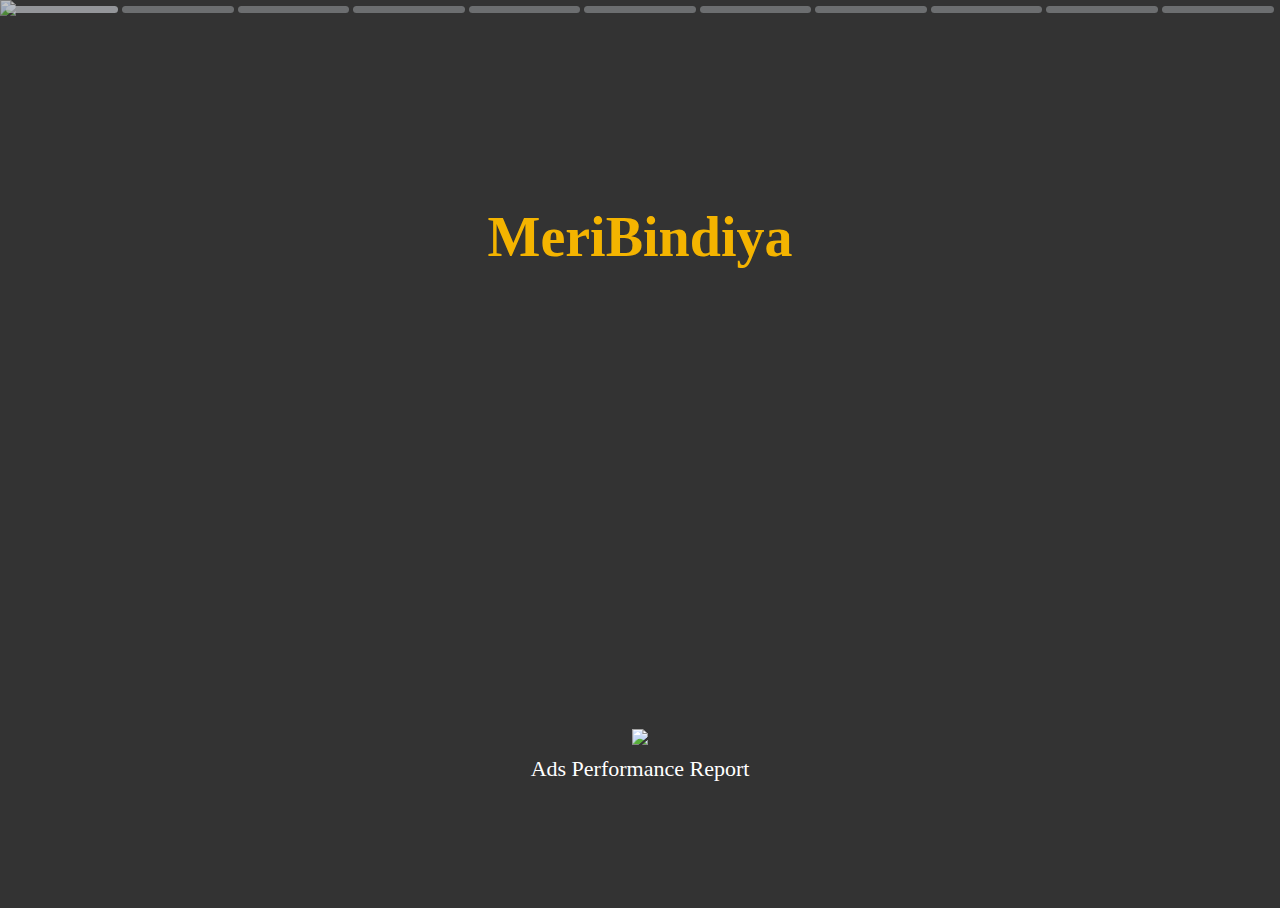
==== index.html @ 00dcaba5 "Fix review column positions" ====
<!DOCTYPE html>
<html lang="en">
<head>
    <meta charset="UTF-8">
    <meta http-equiv="X-UA-Compatible" content="IE=edge">
    <meta name="viewport" content="width=device-width, initial-scale=1.0">
    <title>SpotLight Report</title>
    <link rel="stylesheet" href="css/style.css">
    <script src="https://cdnjs.cloudflare.com/ajax/libs/animejs/2.0.2/anime.min.js"></script>
    <!-- TODO: Resolve CORS issue for html import  -->
    <!-- <script src="https://ajax.googleapis.com/ajax/libs/jquery/3.5.1/jquery.min.js"></script> -->
    <!-- <script type="text/javascript"> 
        $(function(){
          $("#review-slide").load("reviews.html"); 
        });
        </script>  -->
</head>
<body>
    <div class="slider-container">
        <!-- <div class="slide" id="review-slide"></div> -->
        <!-- #example1 {
  background: url(mountain.jpg);
  background-repeat: no-repeat;
  background-size: auto;
} -->
        <div class = "slide">
            <div class="status-bar">
                <div class="bar">
                  <div class="bar bar-filling yellow-background" style="--slide_time: 2s;" id="status-bar-0"></div>
                </div>
                <div class="bar unfilled-bar"></div>
                <div class="bar unfilled-bar"></div>
                <div class="bar unfilled-bar"></div>
                <div class="bar unfilled-bar"></div>
                <div class="bar unfilled-bar"></div>
                <div class="bar unfilled-bar"></div>
                <div class="bar unfilled-bar"></div>
                <div class="bar unfilled-bar"></div>
                <div class="bar unfilled-bar"></div>
                <div class="bar unfilled-bar"></div>
            </div>
            <img src="image/business_v1.jpg" style="position: absolute; width: 100%; max-height: 100%; top: 0px; left: 0 px; opacity: 70%;"></img>
            <h1 class="ml2 highlight" style="left:  0px; right: 0px; position: absolute;text-align:center;top:20%; color: #F4B400;">MeriBindiya</h1>
            <div style="position: absolute;text-align:center;bottom:10%">
                <img src = "https://fonts.gstatic.com/s/i/productlogos/ads/v5/192px.svg"></img>
                <h4 style="color: white; font: 500 22px/29.2px Google Sans"> Ads Performance Report </h4> <br>
            </div>
        </div>

        <div class="slide">
            <div class="status-bar">
                <div class="bar blue-background"></div>
                <div class="bar">
                  <div class="bar bar-filling blue-background" style="--slide_time: 4s;" id="status-bar-1"></div>
                </div>
                <div class="bar unfilled-bar"></div>
                <div class="bar unfilled-bar"></div>
                <div class="bar unfilled-bar"></div>
                <div class="bar unfilled-bar"></div>
                <div class="bar unfilled-bar"></div>
                <div class="bar unfilled-bar"></div>
                <div class="bar unfilled-bar"></div>
                <div class="bar unfilled-bar"></div>
                <div class="bar unfilled-bar"></div>
            </div>
            <img src="https://fonts.gstatic.com/s/i/productlogos/google_my_business/v6/192px.svg" class="logo">
            <span class="business-name">MeriBindiya</span>

            <video class="video" src="video/beautysalon.mp4" muted loop autoplay style="width: 100%; opacity: 30%;"></video>
            <div class="appear-animate-soon" style="text-align: center; padding-left: 10%; padding-right: 10%;" id="appear-animate-1">
                <h1 style="color: white; font: 500 30px/36.6px Google Sans"> Your Google Ads journey began on: </h1><br>
                <strong><h1 style="color: #4285F4; font: 900 40px/48.8px Google Sans"> July 19, 2021 </h1></strong>
            </div>
        </div>

        <!-- Impressions and calls -->
        <div class="slide" style="background-color: #f0e9e9;">
            <div class="status-bar">
                <div class="bar red-background"></div>
                <div class="bar red-background"></div>
                <div class="bar">
                  <div class="bar bar-filling red-background" style="--slide_time: 8s;" id="status-bar-2"></div>
                </div>
                <div class="bar unfilled-bar"></div>
                <div class="bar unfilled-bar"></div>
                <div class="bar unfilled-bar"></div>
                <div class="bar unfilled-bar"></div>
                <div class="bar unfilled-bar"></div>
                <div class="bar unfilled-bar"></div>
                <div class="bar unfilled-bar"></div>
                <div class="bar unfilled-bar"></div>
            </div>
            <div class="impressions">
                <div class="impressions-background"></div>
                <img src="https://fonts.gstatic.com/s/i/productlogos/google_my_business/v6/192px.svg" class="logo">
                <span class="business-name" style="color: #000000;">MeriBindiya</span>
                <div class="impressions-text">
                    <span style="font-size: 0.8em; color: #5f6368;">In last </span>
                    <span style="font-size: 1.6em; font-weight: bolder; color: #d93025;">30 days </span>
                    <span>your ads received </span>
                    <span style="font-size: 1.6em; font-weight: bolder; color: #d93025;">7000 users </span>
                    <span style="font-size: 0.8em; color: #5f6368;">on </span>
                    <span>Google Search, Maps & YouTube</span>
                </div>
                <div class="google-icons" style="background-image: url(image/googleg_24dp.svg); left: 70px;"></div>
                <div class="google-icons" style="background-image: url(image/maps_24dp.svg); left: 200px;"></div>
                <div class="google-icons" style="background-image: url(image/youtube_24dp.svg); left: 340px;"></div>
            </div>
        </div>

        <div class="slide">
            <div class="status-bar">
                <div class="bar yellow-background"></div>
                <div class="bar yellow-background"></div>
                <div class="bar yellow-background"></div>
                <div class="bar">
                  <div class="bar bar-filling yellow-background" style="--slide_time: 8s;" id="status-bar-3"></div>
                </div>
                <div class="bar unfilled-bar"></div>
                <div class="bar unfilled-bar"></div>
                <div class="bar unfilled-bar"></div>
                <div class="bar unfilled-bar"></div>
                <div class="bar unfilled-bar"></div>
                <div class="bar unfilled-bar"></div>
                <div class="bar unfilled-bar"></div>
            </div>

            <div class="impressions" style="background-color: #2a2242; position: relative; ">
                <img src="https://fonts.gstatic.com/s/i/productlogos/google_my_business/v6/192px.svg" class="logo">
                <span class="business-name">MeriBindiya</span>
                <h1 id="alpvisits" data-target="3000">0</h1>
                <p>
                    users visited your business profile
                </p>
                <div class="click-icon"></div>
            </div>
            <canvas id=confetti style=" position: fixed;"></canvas>
            <script src="js/alpvisits.js"></script>
            <script src="js/confetti.js"></script>
        </div>

        <div class="slide">
            <div class="status-bar">
                <div class="bar yellow-background"></div>
                <div class="bar yellow-background"></div>
                <div class="bar yellow-background"></div>
                <div class="bar yellow-background"></div>
                <div class="bar">
                  <div class="bar bar-filling yellow-background" style="--slide_time: 8s;" id="status-bar-4"></div>
                </div>
                <div class="bar unfilled-bar"></div>
                <div class="bar unfilled-bar"></div>
                <div class="bar unfilled-bar"></div>
                <div class="bar unfilled-bar"></div>
                <div class="bar unfilled-bar"></div>
                <div class="bar unfilled-bar"></div>
            </div>
            <div class="impressions" style="background-color: #05306b; position: relative; ">
                <img src="https://fonts.gstatic.com/s/i/productlogos/google_my_business/v6/192px.svg" class="logo">
                <span class="business-name">MeriBindiya</span>
                <div class="icons group1"><img src="image/call.png" style="max-height: 100%;"></div>
                <div class="icons group2"><img src="image/gmb.png" style="max-height: 100%;"></div>
                <div class="icons group3"><img src="image/list.png" style="max-height: 100%;"></div>
                <div class="content count call-count">200</div>
                <div class="content text call-text">calls</div>
                <div class="content count visit-count">150</div>
                <div class="content text visit-text">store visits</div>
                <div class="content count lead-count">100</div>
                <div class="content text lead-text">submitted leads</div>
            </div>
        </div>

        <!-- Demographics start -->

        <div class="slide" id="demographics-age">
            <div class="status-bar">
                <div class="bar demographics-age-background"></div>
                <div class="bar demographics-age-background"></div>
                <div class="bar demographics-age-background"></div>
                <div class="bar demographics-age-background"></div>
                <div class="bar demographics-age-background"></div>
                <div class="bar">
                  <div class="bar bar-filling demographics-age-background" style="--slide_time: 8s;" id="status-bar-5"></div>
                </div>
                <div class="bar unfilled-bar"></div>
                <div class="bar unfilled-bar"></div>
                <div class="bar unfilled-bar"></div>
                <div class="bar unfilled-bar"></div>
                <div class="bar unfilled-bar"></div>
            </div>
            <img src="https://fonts.gstatic.com/s/i/productlogos/google_my_business/v6/192px.svg" class="logo">
            <span class="business-name">MeriBindiya</span>

            <div class="demographics-text">
                <span>
                    <span class="demographics-title">
                        <span><b>Your audience is</b></span>
                        <span class="demographics-age-color">
                            <span><b>young.</b></span>
                        </span>
                    </span>
                </span>
                <span class="demographics-description">
                  Your ads mainly attracted young adults.
                </span>
            </div> 

            <div style="overflow: hidden; display: block; width: 346px; left: 14px; height: 456px; position: absolute; opacity: 1; top: 137px;">
                <div class="demographics-age-bar" style="--bar_appear_start_time:222ms; --bar_retract_start_time:6220ms; --final_top_position:278px; left:37px; height:179px; z-index:5" id="demographics-age-bar-1">
                  <span class="demographics-age-bar-text">
                    <div style="text-align: left;"><b>&nbsp; &nbsp;55 +</b></div>
                  </span>
                </div>
                <div class="demographics-age-bar" style="--bar_appear_start_time:444ms; --bar_retract_start_time:5998ms; --final_top_position:251px; left:208px; height:206px; z-index:7" id="demographics-age-bar-2">
                  <span class="demographics-age-bar-text">
                    <div style="text-align: left;"><b>45 - 50</b></div>
                  </span>
                </div>
                <div class="demographics-age-bar" style="--bar_appear_start_time:666ms; --bar_retract_start_time:5776ms; --final_top_position:226px; left:122px; height:231px; z-index:6" id="demographics-age-bar-3">
                  <span class="demographics-age-bar-text">
                    <div style="text-align: left;"><b>35 - 45</b></div>
                  </span>
                </div>
                <div class="demographics-age-bar" style="--bar_appear_start_time:888ms; --bar_retract_start_time:5554ms; --final_top_position:172px; left:85px; height:285px; z-index:3" id="demographics-age-bar-4">
                  <span class="demographics-age-bar-text">
                    <div style="text-align: left;"><b>25 - 35</b></div>
                  </span>
                </div>
                <div class="demographics-age-bar" style="--bar_appear_start_time:1110ms; --bar_retract_start_time:5332ms; --final_top_position:29px; left:173px; height:428px; z-index:4" id="demographics-age-bar-5">
                  <span class="demographics-age-bar-text">
                    <div style="text-align: left;"><b>18 - 25</b></div>
                  </span>
                </div>
            </div>
        </div>

        <div class="slide" id="demographics-gender">
            <div class="status-bar">
                <div class="bar demographics-gender-background"></div>
                <div class="bar demographics-gender-background"></div>
                <div class="bar demographics-gender-background"></div>
                <div class="bar demographics-gender-background"></div>
                <div class="bar demographics-gender-background"></div>
                <div class="bar demographics-gender-background"></div>
                <div class="bar">
                  <div class="bar bar-filling demographics-gender-background" style="--slide_time: 9s;" id= "status-bar-6"></div>
                </div>
                <div class="bar unfilled-bar"></div>
                <div class="bar unfilled-bar"></div>
                <div class="bar unfilled-bar"></div>
                <div class="bar unfilled-bar"></div>
            </div>
            <img src="https://fonts.gstatic.com/s/i/productlogos/google_my_business/v6/192px.svg" class="logo">
            <span class="business-name">MeriBindiya</span>

            <div class="demographics-text">
                <span>
                    <span class="demographics-title">
                        <span class="demographics-gender-color">
                            <span><b>Women</b></span>
                        </span>
                        <span><b>are more interested in your products.</b></span>
                    </span>
                </span>
                <span class="demographics-description" style="top:66px">
                      7 out of 10 of your ads were clicked by women.
                </span>
            </div>
            <div class="demographics-gender-population">
                <img class="demographics-gender-person" src="image/male.svg" style="left: 300px; --person_final_position:80px; --move_person_start_time: 222ms;" id = "demographics-gender-person-1"/>
                <img class="demographics-gender-person" src="image/male.svg" style="left: 230px; --person_final_position:80px; --move_person_start_time: 444ms;" id = "demographics-gender-person-2"/>
                <img class="demographics-gender-person" src="image/male.svg" style="left: 160px; --person_final_position:80px; --move_person_start_time: 666ms;" id = "demographics-gender-person-3"/>
                <img class="demographics-gender-person" src="image/female.svg" style="left: 90px; --person_final_position:80px;--move_person_start_time: 888ms;" id = "demographics-gender-person-4"/>
                <img class="demographics-gender-person" src="image/female.svg" style="left: 20px; --person_final_position:80px;--move_person_start_time: 1110ms;" id = "demographics-gender-person-5"/>
                <img class="demographics-gender-person" src="image/female.svg" style="left: 300px; --person_final_position:10px;--move_person_start_time: 1332ms;" id = "demographics-gender-person-6"/>
                <img class="demographics-gender-person" src="image/female.svg" style="left: 230px; --person_final_position:10px;--move_person_start_time: 1554ms;" id = "demographics-gender-person-7"/>
                <img class="demographics-gender-person" src="image/female.svg" style="left: 160px; --person_final_position:10px;--move_person_start_time: 1776ms;" id = "demographics-gender-person-8"/>
                <img class="demographics-gender-person" src="image/female.svg" style="left: 90px; --person_final_position:10px;--move_person_start_time: 1998ms;" id = "demographics-gender-person-9"/>
                <img class="demographics-gender-person" src="image/female.svg" style="left: 20px; --person_final_position:10px;--move_person_start_time: 2220ms;" id = "demographics-gender-person-10"/>                
            </div>
        </div>

        <div class="slide" id="demographics-location">
            <div class="status-bar">
                <div class="bar demographics-location-background"></div>
                <div class="bar demographics-location-background"></div>
                <div class="bar demographics-location-background"></div>
                <div class="bar demographics-location-background"></div>
                <div class="bar demographics-location-background"></div>
                <div class="bar demographics-location-background"></div>
                <div class="bar demographics-location-background"></div>
                <div class="bar">
                  <div class="bar bar-filling demographics-location-background" style="--slide_time: 7s;" id= "status-bar-7"></div>
                </div>
                <div class="bar unfilled-bar"></div>
                <div class="bar unfilled-bar"></div>
                <div class="bar unfilled-bar"></div>
            </div>
            <img src="https://fonts.gstatic.com/s/i/productlogos/google_my_business/v6/192px.svg" class="logo">
            <span class="business-name">MeriBindiya</span>

            <div class="demographics-text">
                <span>
                    <span class="demographics-title">
                        <span><b>Your customers live</b></span>
                        <span class="demographics-location-color">
                            <span><b>close</b></span>
                        </span>
                        <span><b>to you.</b></span>
                    </span>
                </span>
                <span class="demographics-description" style="top:66px">
                      75% of your customers live within 3 km of your store.
                </span>
            </div> 

            <img src="image/location.png" class="demographics-location-image" id="demographics-location-img">
                <div class="demographics-location-radius" style="--final_radius_opacity:0.38; --radius_appear_start_time:1222ms; width: 319px; height: 319px; top: 235px; z-index: 1; border-radius: 166px;" id="demographics-location-radius-1">
                    <span class="demographics-location-radius-text" style="left:91px; top:2px">Targeted region</span>
                </div>
                <div class="demographics-location-radius" style="--final_radius_opacity:0.52; --radius_appear_start_time:2222ms; width: 187px; height: 187px; top: 294px; z-index: 2; border-radius: 103px;" id="demographics-location-radius-2">
                    <span class="demographics-location-radius-text" style="left:27px; top:79px">Most active region</span>
                </div>
            </img>
        </div>

        <!-- Demographics end -->


        <div class=slide>
            <div class="status-bar">
                <div class="bar yellow-background"></div>
                <div class="bar yellow-background"></div>
                <div class="bar yellow-background"></div>
                <div class="bar yellow-background"></div>
                <div class="bar yellow-background"></div>
                <div class="bar yellow-background"></div>
                <div class="bar yellow-background"></div>
                <div class="bar yellow-background"></div>
                <div class="bar">
                  <div class="bar bar-filling yellow-background" style="--slide_time: 7s;" id="status-bar-8"></div>
                </div>
                <div class="bar unfilled-bar"></div>
                <div class="bar unfilled-bar"></div>
            </div>
            <div class="review">
                <div id="dissolve-reviews">
                    <div class="column column1">
                        <div class="card">
                            <span class="name">Shefali Singh</span>
                            <div class="star-group">
                                <img src="image/star.svg" class="star">
                                <img src="image/star.svg" class="star">
                                <img src="image/star.svg" class="star">
                                <img src="image/star.svg" class="star">
                            </div>
                            <span class="post-time">1 year ago</span>
                            <span class=review-text>Bridal makeup - The lady named Jayashree did an excellent job. I looked really great on my wedding day. She had also styled my hair wonderfully and did the draping of my lehnga. Excellent work.</span>
                        </div>
                    </div>
                    <div class="column column2">
                        <div class="card">
                            <span class="name">Shefali Singh</span>
                            <div class="star-group">
                                <img src="image/star.svg" class="star">
                                <img src="image/star.svg" class="star">
                                <img src="image/star.svg" class="star">
                                <img src="image/star.svg" class="star">
                            </div>
                            <span class="post-time">1 year ago</span>
                            <span class=review-text>Bridal makeup - The lady named Jayashree did an excellent job. I looked really great on my wedding day. She had also styled my hair wonderfully and did the draping of my lehnga. Excellent work.</span>
                        </div>
                    </div>
                    <div class="column column3">
                        <div class="card">
                            <span class="name">Shefali Singh</span>
                            <div class="star-group">
                                <img src="image/star.svg" class="star">
                                <img src="image/star.svg" class="star">
                                <img src="image/star.svg" class="star">
                                <img src="image/star.svg" class="star">
                            </div>
                            <span class="post-time">1 year ago</span>
                            <span class=review-text>Bridal makeup - The lady named Jayashree did an excellent job. I looked really great on my wedding day. She had also styled my hair wonderfully and did the draping of my lehnga. Excellent work.</span>
                        </div>
                    </div>
                </div>
                <!-- Logo & Business Name to be added to all slides -->
                <img src="https://fonts.gstatic.com/s/i/productlogos/google_my_business/v6/192px.svg" class="logo">
                <span class="business-name">MeriBindiya</span>
                
                <!-- Animated text appear -->
                <div class="appear-animate" align-items="left" id="appear-animate-8">
                    <span class="claim">Your customers have a lot to say</span>
                    <span class="highlight stat-highlight">45</span>
                    <span class="highlight text-highlight">Reviews</span>
                    <span class="highlight stat-highlight" style="left:59px;top:257px;"  >4</span>
                    <div class="big-star-group">
                        <img src="image/star.svg" class="star big-star">
                        <img src="image/star.svg" class="star big-star">
                        <img src="image/star.svg" class="star big-star">
                        <img src="image/star.svg" class="star big-star">
                    </div>
                    <span class="cta-text">Maybe let them know <br> you're grateful?</span>
                    <a href="#" class="cta-button">
                        <img padding-right="10px" width="18px" src="https://fonts.gstatic.com/s/i/googlematerialicons/thumb_up/v16/white-24dp/1x/gm_thumb_up_white_24dp.png"></img>
                        <span>Say Thanks</span>
                    </a>
                </div>
            </div>
        </div>

        <div class="slide">
            <div class="status-bar">
                <div class="bar green-background"></div>
                <div class="bar green-background"></div>
                <div class="bar green-background"></div>
                <div class="bar green-background"></div>
                <div class="bar green-background"></div>
                <div class="bar green-background"></div>
                <div class="bar green-background"></div>
                <div class="bar green-background"></div>
                <div class="bar green-background"></div>
                <div class="bar">
                  <div class="bar bar-filling green-background" style="--slide_time: 7s;" id="status-bar-9"></div>
                </div>
                <div class="bar unfilled-bar"></div>
            </div>
        <!-- Logo & Business Name to be added to all slides -->
                <img src="https://fonts.gstatic.com/s/i/productlogos/google_my_business/v6/192px.svg" class="logo">
                <span class="business-name">MeriBindiya</span>
                <video class="video" src="video/budget.mp4" muted loop autoplay fade style="autoplaySpeed: 1000; height: 100vh; opacity: 30%;"></video>
        <!-- Animated text appear -->
                <div class="appear-animate-soon" style="align-items: left; width: 100vw" id="appear-animate-9">
                    <span class="claim">Increase your budget by</span>
                    <span class="highlight stat-highlight-green">$15</span>
                    <span class="highlight text-highlight">more</span>
                    <span class="claim" style="left:-80px;top:275px;">and get</span>
                    <span class="highlight stat-highlight-green" style="left:40px;top:300px;">100</span>
                    <span class="highlight text-highlight" style="left:40px;top:350px;">additional clicks</span>          
                    <a href="#" class="cta-button-green">
                        <img padding-right="10px" width="18px" src="https://fonts.gstatic.com/s/i/googlematerialicons/attach_money/v15/white-24dp/1x/gm_attach_money_white_24dp.png">
                        <span>Top Up</span>
                    </a>
                </div>

        </div>

        <div class="slide">
            <div class="status-bar">
                <div class="bar blue-background"></div>
                <div class="bar blue-background"></div>
                <div class="bar blue-background"></div>
                <div class="bar blue-background"></div>
                <div class="bar blue-background"></div>
                <div class="bar blue-background"></div>
                <div class="bar blue-background"></div>
                <div class="bar blue-background"></div>
                <div class="bar blue-background"></div>
                <div class="bar">
                  <div class="bar bar-filling blue-background" style="--slide_time: 7s;" id="status-bar-10"></div>
                </div>
                <div class="bar unfilled-bar"></div>
            </div>
        <!-- Logo & Business Name to be added to all slides -->
                <video class="video" src="video/bakery.mp4" muted loop autoplay fade style="autoplaySpeed: 1000; height: 100vh; opacity: 30%;"></video>
                <img src="https://fonts.gstatic.com/s/i/productlogos/google_my_business/v6/192px.svg" class="logo">
                <span class="business-name">MeriBindiya</span>
        <!-- Animated text appear -->
                <div class="appear-animate-soon" style="align-items: left; width: 100vw" id="appear-animate-10">
                    <span class="claim">Change your category to</span>
                    <span class="highlight stat-highlight-blue">Indian Restaurant</span>
                    <span class="claim" style="left:-80px;top:310px;">and get</span>
                    <span class="highlight stat-highlight-blue" style="left:40px;top:320px;">20%</span>
                    <span class="highlight text-highlight" style="left:40px;top:365px;">cheaper calls</span>          
                    <a href="#" class="cta-button-blue">
                        <img padding-right="10px" width="18px" src="https://fonts.gstatic.com/s/i/googlematerialicons/restaurant/v14/white-24dp/1x/gm_restaurant_white_24dp.png">
                        <span>Change Category</span>
                    </a>
                </div>

        </div>
            <div class="slide" style="background-color:#fff;">
                <div class="status-bar">
                    <div class="bar red-background"></div>
                    <div class="bar red-background"></div>
                    <div class="bar red-background"></div>
                    <div class="bar red-background"></div>
                    <div class="bar red-background"></div>
                    <div class="bar red-background"></div>
                    <div class="bar red-background"></div>
                    <div class="bar red-background"></div>
                    <div class="bar red-background"></div>
                    <div class="bar red-background"></div>
                    <div class="bar">
                      <div class="bar bar-filling red-background" style="--slide_time: 7s;" id="status-bar-11"></div>
                    </div>
                </div>
                <video class="video" src="video/dashboard.mov" muted autoplay fade style="autoplaySpeed: 1000; z-index: 0; height: 98vh; opacity: 95%;" ></video>
            <!-- Logo & Business Name to be added to all slides -->
            <img src="https://fonts.gstatic.com/s/i/productlogos/google_my_business/v6/192px.svg" class="logo">
            <span class="business-name" style="color: #5F6368">MeriBindiya</span>
            <!-- Animated text appear -->
            <div class="appear-animate-soon" align-items="left" id="appear-animate-11">
                <span class="cta-text" style="z-index:1; color:#5F6368; top:490px">Want to know more?</span>
                <a href="#" class="cta-button-red" style="left:111px; top:530px;">
                <img padding-right="10px" width="18px" src="https://fonts.gstatic.com/s/i/googlematerialicons/description/v11/white-24dp/1x/gm_description_white_24dp.png">
                <span>View Full Report</span>
                </a>
            </div>
        </div>

      
    </div>  
    <!-- <audio src="audio/audio1.wav" loop autoplay></audio> -->
    <script src="js/script.js"></script>
</body>
</html>
---- css/style.css ----
@import url('https://fonts.googleapis.com/css?family=Google+Sans');

* {
  box-sizing: border-box;
  margin: 0;
  padding: 0;
}

html,
body {
  font-family: 'Open Sans', sans-serif;
  height: 100%;
  width: 100%;
  overflow: hidden;
  background-color: #333;
  color: #fff;
  line-height: 1.7;
  scrolling: "no";
}

.slider-container {
  height: 100vh;
  /* Appends slides in a row */
  display: inline-flex;
  overflow: hidden;
  transform: translateX(0);
  transition: transform 0.3s ease-out;
  cursor: grab;
}

.slide {
  position: relative;
  max-height: 100%;
  width: 100vw;
  display: flex;
  flex-direction: column;
  align-items: center;
  justify-content: center;
    /* padding: 0rem; */
  user-select: none;
  overflow: hidden
}

.slide img {
  max-width: 100%;
  max-height: 60%;
  transition: transform 0.3s ease-in-out;
}

.slide video {
  position: absolute;
  max-width: 100%;
  max-height: 100%;
  object-fit: cover;
  z-index: -1;
  overflow: hidden;
}

.slide h2 {
  font-size: 2.5rem;
  margin-bottom: 0.5rem;
}

.slide h4 {
  font-size: 1.3rem;
}

.logo {
  display:block;
  height:24px;
  width:24px;

  position:absolute;
  left:15px;
  top:20px;

  opacity:1;
  margin:auto;
  object-fit:cover;
}

.business-name {
  overflow:visible;
  display:inline-block;
  width:109px;
  height:33px;

  position:absolute;
  left:39px;
  top:16px;

  opacity:1;
  margin:auto;
  font:400 14px/18.8px Google Sans;
  vertical-align:top;
  padding:8px 8px 8px 8px;
  border-radius:0px 0px 0px 0px;
  color:#E0E0E0;
  letter-spacing:normal;
}

.appear-animate {
  width: 100vw;
  height: 100vh;
  opacity: 0;
  /*animation: appear 1s ease-in 4s forwards;*/
}

.appear-animate-soon {
  /* width: 100vw;
  height: 100vh; */
  opacity: 0;
  /*animation: appear 1s ease-in 2s forwards;*/
}

@keyframes appear {
  0% {opacity: 0}
  100% {opacity: 1}
}

.claim {
  overflow:visible;
  display:inline-block;
  width:376px;
  height:73px;
  position:absolute;
  margin:auto;
  font:400 22px/29.2px Google Sans;
  vertical-align:top;
  padding:8px 8px 8px 8px;
  top:180px;
  border-radius:0px 0px 0px 0px;
  color:var(--co-surface, #FFFFFF);
  letter-spacing:normal;
  text-align: center;
}
.highlight {
  overflow:visible;
  display:block;
  left:39px;
  position:absolute;
  margin:auto;
  font:400 40px/48.8px Google Sans;
  padding:29px 29px 29px 29px;
  border-radius:63px 63px 63px 63px;
  letter-spacing:normal;
}

.stat-highlight {
  top:196px;
  color:#F2A600;
}

.stat-highlight-green {
  top:196px;
  color:var(--co-7ggcp, #42AE66);
}

.stat-highlight-blue {
  top:196px;
  /* color:var(--co-primary, #1967D2); */
  color:  #8AB4F8;
}


.text-highlight {
  left:106px;
  /* align-self: center; */
  top:197px;
  color: #FFFFFF;
}






.cta-text {
  overflow:visible;
  display:inline-block;
  width:356px;
  top:426px;
  text-align: center;
  left:6px;
  align-self: center;
  position:absolute;
  margin:auto;
  font:700 22px/29.2px Google Sans;
  vertical-align:top;
  padding:8px 8px 8px 8px;
  border-radius:0px 0px 0px 0px;
  color:#FFFFFF;
  letter-spacing:normal;
}

.cta-button {
  position:absolute;
  top:511px;
  left:123px;
  /* align-self: center; */
  background-color: #F2A600;
  color: #fff;

  display:flex;

  overflow: hidden;

  border-width: 0;
  text-decoration: none;
  border-radius: 10px;
  box-shadow: 0 1px 4px rgba(0, 0, 0, .6);
  padding: 0.6rem;
  margin: 1% auto;
	text-align: center;
  font:100 14px/18.8px Google Sans;
  vertical-align: middle;
}

.cta-button-blue {
  position:absolute;
  top:511px;
  left:123px;
  /* align-self: center; */
  /* background-color:var(--co-primary, #1967D2); */
  background-color: #4285F4;
  color: #fff;

  display:flex;

  overflow: hidden;

  border-width: 0;
  text-decoration: none;
  border-radius: 10px;
  box-shadow: 0 1px 4px rgba(0, 0, 0, .6);
  padding: 0.6rem;
  margin: 1% auto;
	text-align: center;
  font:100 14px/18.8px Google Sans;
  vertical-align: middle;
}

.cta-button-green {
  position:absolute;
  top:511px;
  left:123px;
  /* align-self: center; */
  background-color:var(--co-7ggcp, #42AE66);
  color: #fff;

  display:flex;

  overflow: hidden;

  border-width: 0;
  text-decoration: none;
  border-radius: 10px;
  box-shadow: 0 1px 4px rgba(0, 0, 0, .6);
  padding: 0.6rem;
  margin: 1% auto;
	text-align: center;
  font:100 14px/18.8px Google Sans;
  vertical-align: middle;
}


.cta-button-red {
  position:absolute;
  top:511px;
  left:123px;
  /* align-self: center; */
  background-color:var(--co-2spts, #E94235);
  color: #fff;

  display:flex;

  overflow: hidden;

  border-width: 0;
  text-decoration: none;
  border-radius: 10px;
  box-shadow: 0 1px 4px rgba(0, 0, 0, .6);
  padding: 0.6rem;
  margin: 1% auto;
	text-align: center;
  font:100 14px/18.8px Google Sans;
  vertical-align: middle;
}


/* .dissolve  {
  animation: dissolve 2s ease-in 2s forwards;
} */

@keyframes dissolve {
  0% {opacity: 1;}
  100% {opacity: 0.25;}
}

.column {
  overflow:hidden hidden;
  display:grid;
  grid-row-gap:13px;
  width:383px;
  left:-284px;
  height:1095px;
  position:absolute;
  opacity:1;
  margin:auto;
  justify-items:center;
  padding:0px 0px 0px 0px;
  top:-31px;
  grid-template-rows:1fr 1fr 1fr 1fr 1fr 1fr;
  grid-column-gap:0px;
  align-items:center;
  grid-template-columns:1fr;
  border-radius:0px;
}

.column1 {
  left:-266px;
  top:-31px;
  animation: column1_move 10s linear alternate infinite;
}

@keyframes column1_move {
  100% {top: -229px}
}

.column2 {
  left:17px;
  top:-323px;
  animation: column2_move 10s linear alternate infinite;
}

@keyframes column2_move {
  100% {top: -183px}
}

.column3 {
  left:300px;
  top:-24px;
  animation: column3_move 10s linear alternate infinite;
}

@keyframes column3_move {
  100% {top: -317px}
}

.star-group {
  overflow:hidden;
  display:inline-block;
  height:22px;
  position:relative;
  opacity:1;
  vertical-align:top;
  padding:0px 10px 0px 0px;
  border-radius:0px
}

.star {
  display:inline-block;
  color:#F2A600;
  width:13px;
  height:13px;
  position:relative;
  box-sizing:content-box;
  opacity:1;
  vertical-align:top;
  font-size:13px;
}

.big-star-group {
  overflow:hidden;
  display:block;
  left:132px;
  position:absolute;
  opacity:1;
  margin:auto;
  top:294px;
  border-radius:0px
}

.big-star {
  width:33px;
  height:33px;
  font-size:33px;
}

.card {
  overflow:hidden;
  display:block;
  width:272px;
  height:168px;
  position:relative;
  opacity:1;
  box-shadow: 0px 0px 1px 1px rgba(0,0,0,0.2);
  background:var(--co-surface, #FFFFFF);
  padding:23px 23px 23px 23px;
  border-radius:5px 5px 5px 5px
}

.name {
  overflow:visible auto;
  display:block;
  position:relative;
  opacity:1;
  font:700 15px/21px Roboto;
  text-overflow:ellipsis;
  /* vertical-align:top; */
  padding:0px 0px 0px 0px;
  white-space:normal;
  color:var(--co-text, #202124);
  letter-spacing:normal
}

.post-time {
  display:inline-block;
  position:relative;
  opacity:1;
  font:400 11px/16.5px Roboto;
  vertical-align:top;
  padding:0px 0px 0px 0px;
  overflow:visible;
  color:rgba(0,0,0,0.54);
  letter-spacing:0.1px
}

.review-text {
  overflow:hidden;
  display:block;
  width:103%;
  height:66%;
  position:relative;
  opacity:1;
  font:400 13px/20px Roboto;
  text-overflow:ellipsis;
  /* vertical-align:top; */
  padding:0px 0px 0px 0px;
  align-self:start;
  word-break:normal;
  justify-self:center;
  white-space:normal;
  color:#202124;
  letter-spacing:normal
}

.btn {
  background-color: #444;
  color: #fff;
  text-decoration: none;
  padding: 1rem 1.5rem;
  margin-bottom: 0.5rem;
}

.ml2 {
  font-weight: 900;
  font-size: 3.5em;
}

.ml2 .letter {
  display: inline-block;
  line-height: 1em;
}

/* The outermost element*/
.header-wrapper {
  overflow: hidden;
  width:400px;
  height:200px;
  text-align:center;
}

.zoominheader {
  width:400px;
  height:200px;
  text-align:center;
  background: url("https://2.bp.blogspot.com/-jV7dJqJnzAQ/V1tLFVCPw_I/AAAAAAAAJhk/EH40vG3VTZ4t7gn38pHKA0nW9RyI84OZwCK4B/s400-p/sts-min.jpg");
  background-size: auto;
  background-attachment: fixed;
  background-repeat: repeat;
  position: relative;
  -webkit-user-select: none;
  -moz-user-select: none;
  -ms-user-select: none;
  -webkit-animation: zoomin 10s ease-in infinite;
  animation: zoomin 10s ease-in infinite;
  transition: all .5s ease-in-out;
  overflow: hidden;
}

/* The innermost element*/
.zoomoutheader {
  width:400px;
  height:200px;
  text-align:center;
  background: none;
  -webkit-animation: zoomout 10s ease-in infinite;
  animation: zoomout 10s ease-in infinite;
  transition: all .5s ease-in-out;
  overflow: hidden;
}



/* Zoom in Keyframes */
@-webkit-keyframes zoomin {
  0% {transform: scale(1);}
  50% {transform: scale(1.5);}
  100% {transform: scale(1);}
}
@keyframes zoomin {
  0% {transform: scale(1);}
  50% {transform: scale(1.5);}
  100% {transform: scale(1);}
} /*End of Zoom in Keyframes */

/* Zoom out Keyframes */
@-webkit-keyframes zoomout {
  0% {transform: scale(1);}
  50% {transform: scale(0.67);}
  100% {transform: scale(1);}
}
@keyframes zoomout {
    0% {transform: scale(1);}
  50% {transform: scale(0.67);}
  100% {transform: scale(1);}
}

/*status bar*/
.status-bar {
  overflow: visible; 
  display: inline-grid; 
  gap: 4px; 
  width: 99%; 
  left: 0.5%; 
  height: 10px; 
  position: absolute; 
  place-content: start; 
  opacity: 0.7; 
  background: rgba(240, 228, 105, 0); 
  margin: auto; 
  place-items: start; 
  top: 6px; 
  grid-template-rows: 1fr; 
  grid-template-columns: 1fr 1fr 1fr 1fr 1fr 1fr 1fr 1fr 1fr 1fr 1fr;
  z-index: 1000
}

.bar {
  overflow: hidden; 
  border-radius: 13px; 
  width: 100%;
  display: block; 
  height: 7px; 
  opacity: 1; 
  position: relative; 
  background: #BDC1C6; 
}

.unfilled-bar {
  opacity: 0.6; 
}

.bar-filling { 
  border-radius: 0px;
  left: -100%;
  position: relative;
  /*animation: bar_filling_move var(--slide_time) ease-in forwards;*/
}

@keyframes bar_filling_move {
  100% {left: 0px}
}
/*End of status bar*/

/*Demographics*/
.demographics-text {
  overflow: hidden; 
  display: block; 
  width: 320px; 
  left: 32px; 
  height: 150px; 
  position: absolute; 
  opacity: 1; 
  top: 60px;  
  margin: auto;
  border-radius: 0px;
  letter-spacing: 0.1px;
}

.demographics-title {
  left: 0px;
  position: absolute;
  font: 400 22px / 33px "Google Sans"; 
  padding: 8px; 
  top: -1px;
  color: #FFFFFF; 
}

.demographics-description {
  left: 1px; 
  position: absolute;
  font: 400 16px / 24px "Google Sans"; 
  vertical-align: top; 
  padding: 8px;
  top: 33px; 
  color: #FFFFFF;
}

/*Colours*/
.demographics-age-color {
  color: #FBBC04;
}

.demographics-age-background {
  background: #FBBC04;
}

.demographics-gender-color {
  color: #34A853;
}

.demographics-gender-background {
  background: #34A853;
}

.demographics-location-color {
  color: #4285F4;
}

.demographics-location-background {
  background: #4285F4;
}
/*End of colours*/
.demographics-age-bar { 
  overflow: visible; 
  display: inline-grid; 
  row-gap: 0px; 
  grid-auto-flow: row; 
  width: 72px;  
  position: absolute; 
  place-content: start; 
  place-items: center start;
  opacity: 1; 
  box-shadow: rgb(0, 0, 0) 32px 9px 0px -9px; 
  border: 3px solid rgb(0, 0, 0); 
  background: #FBBC04; 
  grid-auto-rows: min-content; 
  margin: auto; 
  top: 457px;
}

.demographics-age-bar-text {
  width: 69px; 
  height: 49px; 
  position: relative; 
  opacity: 1; 
  font: 400 16px / 24px Roboto; 
  vertical-align: top; 
  padding: 8px; 
  color: #202124; 
  letter-spacing: 0.1px; 
}

@keyframes age_bar_appears {
  100% {top: var(--final_top_position)}
}

@keyframes age_bar_retracts {
  100% {top: 457px}
}

.demographics-location-image { 
  display: block; 
  width: 100%; 
  left: 0px; 
  height: 334px; 
  position: absolute; 
  opacity: 0; 
  margin: auto; 
  object-fit: cover; 
  top: 233px; 
  z-index: 0;
}

@keyframes location_image_appears {
  100% {opacity: 1}
}

@keyframes location_image_blurs{
  100% {filter: blur(1px)}
}

.demographics-location-radius {
  position: absolute; 
  opacity: 0; 
  background: #4285F4;
}

.demographics-location-radius-text {
  overflow: visible; 
  display: block;
  position: absolute; 
  opacity: 1; 
  margin: auto; 
  font: 400 16px / 24px Roboto; 
  vertical-align: top; 
  padding: 8px;
  color: #202124; 
  letter-spacing: 0.1px;
}

@keyframes location_radius_appears{
  100% {opacity: var(--final_radius_opacity)}
}

.demographics-gender-population { 
  overflow: hidden; 
  display: grid; 
  gap: 0px; 
  width: 352px; 
  left: 12px; 
  height: 163px; 
  position: absolute; 
  opacity: 1;
  margin: auto; 
  place-items: start; 
  top: 224px; 
  grid-template-rows: 1fr 1fr; 
  grid-template-columns: 1fr 1fr 1fr 1fr 1fr; 
}


.demographics-gender-person {
  display: block; 
  width: 30px;
  height: 60px; 
  position: absolute; 
  opacity: 1; 
  margin: auto; 
  object-fit: cover; 
  top: -63px;
}

@keyframes move_person {
  100% {top: var(--person_final_position)}
}
/*End of demographics*/

.yellow-background {background: #FBBC04;}
.blue-background {background: #4285F4;}
.green-background {background: #34A853;}
.red-background {background: #EA4335;}
.white-background {background: #FFFFFF;}

/* impressions and calls */

.google-icons {
  position: absolute;
  width: 100px;
  height: 100px;
  top: 479px;
  background-repeat: no-repeat;
  transform: translate(-50%, 100%);
  background-size: 100%;
  opacity: 1;
}

.impressions-text {
  line-height: 1.2;
  text-align: center;
  font-size: 2em;
  font-weight: bold;
  color: #343536;
  position: absolute;
  top: 20%;
  padding: 10px;
  display: grid;
}

.impressions {
  width: 414px;
  height: 736px;
  position: relative;
}

.impressions-background {
  height: 100%;
  width: auto;
  background-image: url(../image/desktopcalendar.png);
  background-repeat: no-repeat;
  background-position: 50% 50%;
  background-size: auto;
  filter: blur(1px);
  filter: opacity(0.3);
}

.click-icon {
  width: 100px;
  height: 100px;
  position: relative;
  background-image: url(../image/click.png);
  background-repeat: no-repeat;
  background-size: 100%;
  transform: translate(50% 50%);
  top: 30px;
  left: 35%;
  background-position: center center;
  background-size: 100%;
}

h1 {
  font-weight: bolder;
  text-align: center;
  padding-top: 40%;
  font-size: 4em;
  color: #fbbc04;
}

p {
  font-weight: bold;
  text-align: center;
  font-size: 3em;
  line-height: 1;
  padding-bottom: 10%;
  padding-left: 10%;
  padding-right: 10%;
}

.icons {
  position: absolute;
  width: 111px;
  height: 111px;
  left: 34px;
  opacity: 1;
}

.group1 {
  top: 126px;
}

.group2 {
top: 305px;
}

.group3 {
top: 484px;
}

.content {
  position: absolute;
  left: 190px;
  display: flex;
  align-items: center;
  text-align: center;
  font-style: normal;
  font-family: 'Google Sans';
}

.count {
  width: 112px;
  height: 75px;
  font-weight: 900;
  font-size: 64px;
  line-height: 75px;
  color: #FCC934;
}

.text {
  font-weight: 500;
  font-size: 36px;
  line-height: 42px;
  color: #FFFFFF;
}

.call-count {
  top: 126px;
}

.call-text {
  width: 76px;
  height: 42px;
  top: 200px;
}

.visit-count {
  top: 305px;
}

.visit-text {
  width: 180px;
  height: 42px;
  top: 380px;
}

.lead-count {
  top: 477px;
}

.lead-text {
  width: 173px;
  height: 84px;
  top: 560px;
  text-align: left;
}

@-webkit-keyframes fadeInOut1 {
  0% { opacity: 0; }
  50%   { opacity: 0; }
  100% { opacity: 1; }
}
@keyframes fadeInOut1 {
  0% { opacity: 0; }
  50%   { opacity: 0; }
  100% { opacity: 1; }
}

@-webkit-keyframes fadeInOut2 {
  0% { opacity: 0; }
  50%   { opacity: 0; }
  100% { opacity: 1; }
}
@keyframes fadeInOut2 {
  0% { opacity: 0; }
  50%   { opacity: 0; }
  100% { opacity: 1; }
}

@-webkit-keyframes fadeInOut3 {
  0% { opacity: 0; }
  70%   { opacity: 0; }
  100% { opacity: 1; }
}
@keyframes fadeInOut3 {
  0% { opacity: 0; }
  70%   { opacity: 0; }
  100% { opacity: 1; }
}

@-webkit-keyframes moveIcon1 {
  0%     { top: 0px; }
  25%    { top: 0px; }
  30%    { top: 140px; }
  65%    { top: 90px; }
  100%   { top: 126px}
}
@keyframes moveIcon1 {
  0%     { top: 0px; }
  25%    { top: 0px; }
  30%    { top: 140px; }
  65%    { top: 90px; }
  100%   { top: 126px}
}

@-webkit-keyframes moveIcon2 {
  0%     { top: 0px; }
  50%    { top: 0px; }
  65%    { top: 320px; }
  85%    { top: 290px; }
  100%   { top: 305px}
}
@keyframes moveIcon2 {
  0%     { top: 0px; }
  50%    { top: 0px; }
  65%    { top: 320px; }
  85%    { top: 290px; }
  100%   { top: 305px}
}

@-webkit-keyframes moveIcon3 {
  0%     { top: 0px; }
  70%    { top: 0px; }
  80%    { top: 500px; }
  90%    { top: 470px; }
  100%   { top: 484px}
}
@keyframes moveIcon3 {
  0%     { top: 0px; }
  70%    { top: 0px; }
  80%    { top: 500px; }
  90%    { top: 470px; }
  100%   { top: 484px}
}
@keyframes translate1 {
  0% { left: 500px; }
  50% { left: 500px; }
  100% { left: 190px; }
}

@keyframes translate2 {
  0% { left: 500px; }
  80% { left: 500px; }
  100% { left: 190px; }
}

@keyframes translate3 {
  0% { left: 500px; }
  90% { left: 500px; }
  100% { left: 190px; }
}
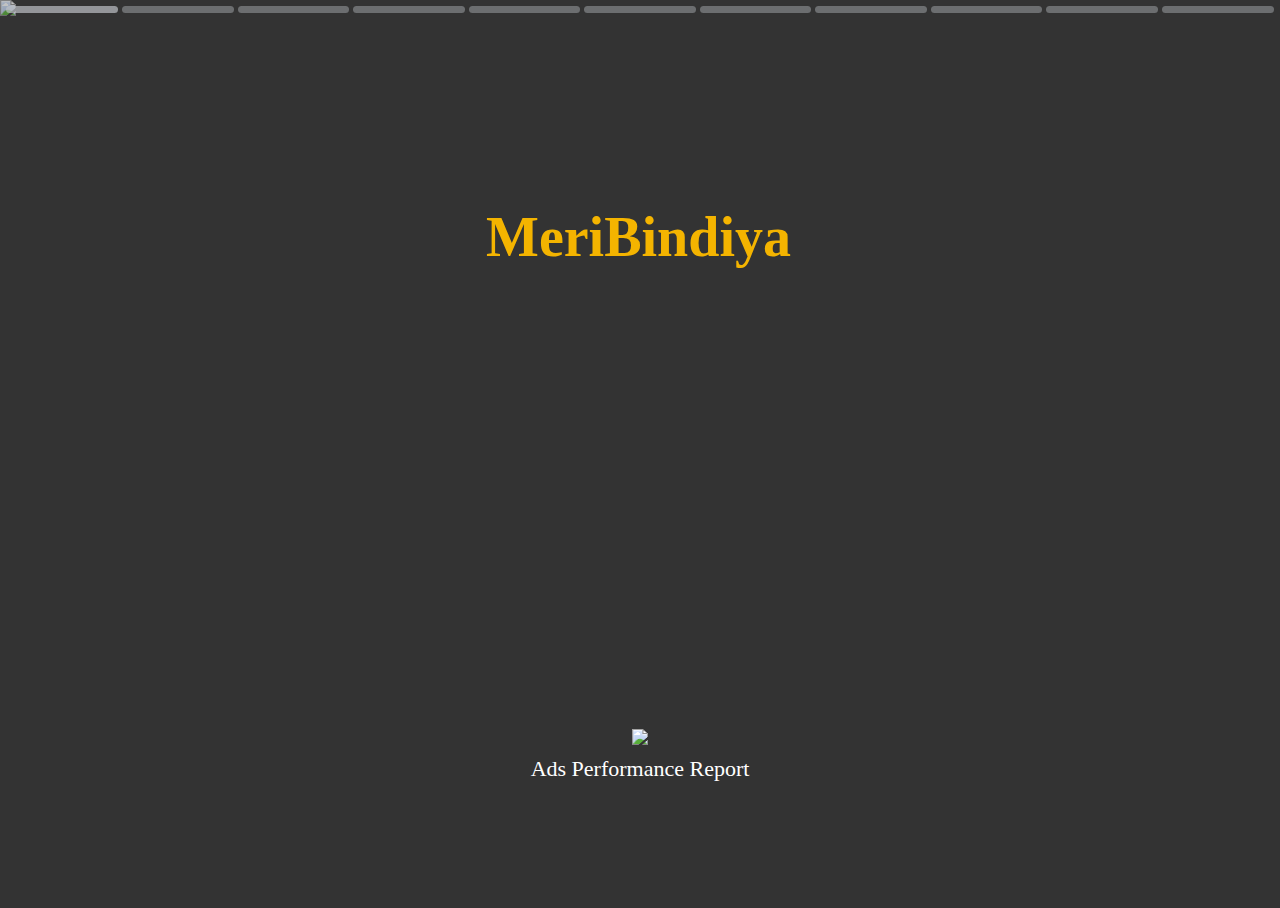
==== commit f2b5e455: "scaling tips slides for pixel2" ====
--- a/index.html
+++ b/index.html
@@ -344,7 +344,7 @@
                 <div class="bar unfilled-bar"></div>
             </div>
             <div class="review">
-                <div id="dissolve-reviews">
+                <div class="dissolve">
                     <div class="column column1">
                         <div class="card">
                             <span class="name">Shefali Singh</span>
@@ -391,9 +391,9 @@
                 
                 <!-- Animated text appear -->
                 <div class="appear-animate" align-items="left" id="appear-animate-8">
-                    <span class="claim">Your customers have a lot to say</span>
-                    <span class="highlight stat-highlight">45</span>
-                    <span class="highlight text-highlight">Reviews</span>
+                    <span class="claim" style="left: 24px; top: 150px;">Your customers have a lot to say</span>
+                    <span class="highlight stat-highlight" style="left: 50px;">45</span>
+                    <span class="highlight text-highlight" style="left:120px;">Reviews</span>
                     <span class="highlight stat-highlight" style="left:59px;top:257px;"  >4</span>
                     <div class="big-star-group">
                         <img src="image/star.svg" class="star big-star">
@@ -401,9 +401,9 @@
                         <img src="image/star.svg" class="star big-star">
                         <img src="image/star.svg" class="star big-star">
                     </div>
-                    <span class="cta-text">Maybe let them know <br> you're grateful?</span>
+                    <span class="cta-text" style="left:30px;">Maybe let them know <br> you're grateful?</span>
                     <a href="#" class="cta-button">
-                        <img padding-right="10px" width="18px" src="https://fonts.gstatic.com/s/i/googlematerialicons/thumb_up/v16/white-24dp/1x/gm_thumb_up_white_24dp.png"></img>
+                        <img padding-right="10px" width="24px" src="https://fonts.gstatic.com/s/i/googlematerialicons/thumb_up/v16/white-24dp/1x/gm_thumb_up_white_24dp.png"></img>
                         <span>Say Thanks</span>
                     </a>
                 </div>
@@ -432,14 +432,14 @@
                 <video class="video" src="video/budget.mp4" muted loop autoplay fade style="autoplaySpeed: 1000; height: 100vh; opacity: 30%;"></video>
         <!-- Animated text appear -->
                 <div class="appear-animate-soon" style="align-items: left; width: 100vw" id="appear-animate-9">
-                    <span class="claim">Increase your budget by</span>
-                    <span class="highlight stat-highlight-green">$15</span>
-                    <span class="highlight text-highlight">more</span>
-                    <span class="claim" style="left:-80px;top:275px;">and get</span>
-                    <span class="highlight stat-highlight-green" style="left:40px;top:300px;">100</span>
-                    <span class="highlight text-highlight" style="left:40px;top:350px;">additional clicks</span>          
+                    <span class="claim" style="left:25px;">Increase your budget by</span>
+                    <span class="highlight stat-highlight-green" style="left: 30px; top: 205px;">$15</span>
+                    <span class="highlight text-highlight" style="left:112px; top: 205px;">more</span>
+                    <span class="claim" style="left:-80px;top:285px;">and get</span>
+                    <span class="highlight stat-highlight-green" style="left:30px;top:308px;">100</span>
+                    <span class="highlight text-highlight" style="left:30px;top:360px;">additional clicks</span>          
                     <a href="#" class="cta-button-green">
-                        <img padding-right="10px" width="18px" src="https://fonts.gstatic.com/s/i/googlematerialicons/attach_money/v15/white-24dp/1x/gm_attach_money_white_24dp.png">
+                        <img padding-right="10px" width="24px" src="https://fonts.gstatic.com/s/i/googlematerialicons/attach_money/v15/white-24dp/1x/gm_attach_money_white_24dp.png">
                         <span>Top Up</span>
                     </a>
                 </div>
@@ -467,12 +467,12 @@
                 <img src="https://fonts.gstatic.com/s/i/productlogos/google_my_business/v6/192px.svg" class="logo">
                 <span class="business-name">MeriBindiya</span>
         <!-- Animated text appear -->
-                <div class="appear-animate-soon" style="align-items: left; width: 100vw" id="appear-animate-10">
-                    <span class="claim">Change your category to</span>
-                    <span class="highlight stat-highlight-blue">Indian Restaurant</span>
-                    <span class="claim" style="left:-80px;top:310px;">and get</span>
-                    <span class="highlight stat-highlight-blue" style="left:40px;top:320px;">20%</span>
-                    <span class="highlight text-highlight" style="left:40px;top:365px;">cheaper calls</span>          
+                <div class="appear-animate" align-items="left" id="appear-animate-10">
+                    <span class="claim" style="left:33px;">Change your category to</span>
+                    <span class="highlight stat-highlight-blue" style="line-height: 1.1;">Indian Restaurant</span>
+                    <span class="claim" style="left:-75px;top:325px;">and get</span>
+                    <span class="highlight stat-highlight-blue" style="left:40px;top:345px;">20%</span>
+                    <span class="highlight text-highlight" style="left:40px;top:395px;">cheaper calls</span>          
                     <a href="#" class="cta-button-blue">
                         <img padding-right="10px" width="18px" src="https://fonts.gstatic.com/s/i/googlematerialicons/restaurant/v14/white-24dp/1x/gm_restaurant_white_24dp.png">
                         <span>Change Category</span>
@@ -502,7 +502,7 @@
             <span class="business-name" style="color: #5F6368">MeriBindiya</span>
             <!-- Animated text appear -->
             <div class="appear-animate-soon" align-items="left" id="appear-animate-11">
-                <span class="cta-text" style="z-index:1; color:#5F6368; top:490px">Want to know more?</span>
+                <span class="cta-text" style="z-index:1; color:#5F6368; top:490px;">Want to know more?</span>
                 <a href="#" class="cta-button-red" style="left:111px; top:530px;">
                 <img padding-right="10px" width="18px" src="https://fonts.gstatic.com/s/i/googlematerialicons/description/v11/white-24dp/1x/gm_description_white_24dp.png">
                 <span>View Full Report</span>
@@ -512,7 +512,7 @@
 
       
     </div>  
-    <!-- <audio src="audio/audio1.wav" loop autoplay></audio> -->
+    <audio src="audio/audio1.wav" loop autoplay></audio>
     <script src="js/script.js"></script>
 </body>
 </html>--- a/css/style.css
+++ b/css/style.css
@@ -125,7 +125,7 @@
   height:73px;
   position:absolute;
   margin:auto;
-  font:400 22px/29.2px Google Sans;
+  font:400 28px/29.2px Google Sans;
   vertical-align:top;
   padding:8px 8px 8px 8px;
   top:180px;
@@ -140,8 +140,8 @@
   left:39px;
   position:absolute;
   margin:auto;
-  font:400 40px/48.8px Google Sans;
-  padding:29px 29px 29px 29px;
+  font:400 48px/48.8px Google Sans;
+  padding:29px 29px 29px 26px;
   border-radius:63px 63px 63px 63px;
   letter-spacing:normal;
 }
@@ -212,17 +212,65 @@
   padding: 0.6rem;
   margin: 1% auto;
 	text-align: center;
-  font:100 14px/18.8px Google Sans;
+  font:100 24px/18.8px Google Sans;
   vertical-align: middle;
 }
 
 .cta-button-blue {
+  position:absolute;
+  top:540px;
+  left:95px;
+  /* align-self: center; */
+  /* background-color:var(--co-primary, #1967D2); */
+  background-color: #4285F4;
+  color: #fff;
+
+  display:flex;
+
+  overflow: hidden;
+
+  border-width: 0;
+  text-decoration: none;
+  border-radius: 10px;
+  box-shadow: 0 1px 4px rgba(0, 0, 0, .6);
+  padding: 0.6rem;
+  margin: 1% auto;
+	text-align: center;
+  font:100 24px/18.8px Google Sans;
+  vertical-align: middle;
+}
+
+.cta-button-green {
+  position:absolute;
+  transform: translate(200%, 200%);
+  top:480px;
+  left:-100px;
+  /* align-self: center; */
+  background-color:var(--co-7ggcp, #42AE66);
+  color: #fff;
+
+  display:flex;
+
+  overflow: hidden;
+
+  border-width: 0;
+  text-decoration: none;
+  border-radius: 10px;
+  box-shadow: 0 1px 4px rgba(0, 0, 0, .6);
+  padding: 0.6rem;
+  margin: 1% auto;
+	text-align: center;
+  font:100 24px/20.8px Google Sans;
+  vertical-align: middle;
+}
+
+
+.cta-button-red {
   position:absolute;
   top:511px;
   left:123px;
   /* align-self: center; */
-  /* background-color:var(--co-primary, #1967D2); */
-  background-color: #4285F4;
+  background-color:var(--co-2spts, #E94235);
   color: #fff;
 
   display:flex;
@@ -240,61 +288,13 @@
   vertical-align: middle;
 }
 
-.cta-button-green {
-  position:absolute;
-  top:511px;
-  left:123px;
-  /* align-self: center; */
-  background-color:var(--co-7ggcp, #42AE66);
-  color: #fff;
-
-  display:flex;
-
-  overflow: hidden;
-
-  border-width: 0;
-  text-decoration: none;
-  border-radius: 10px;
-  box-shadow: 0 1px 4px rgba(0, 0, 0, .6);
-  padding: 0.6rem;
-  margin: 1% auto;
-	text-align: center;
-  font:100 14px/18.8px Google Sans;
-  vertical-align: middle;
-}
-
-
-.cta-button-red {
-  position:absolute;
-  top:511px;
-  left:123px;
-  /* align-self: center; */
-  background-color:var(--co-2spts, #E94235);
-  color: #fff;
-
-  display:flex;
-
-  overflow: hidden;
-
-  border-width: 0;
-  text-decoration: none;
-  border-radius: 10px;
-  box-shadow: 0 1px 4px rgba(0, 0, 0, .6);
-  padding: 0.6rem;
-  margin: 1% auto;
-	text-align: center;
-  font:100 14px/18.8px Google Sans;
-  vertical-align: middle;
-}
-
-
-/* .dissolve  {
-  animation: dissolve 2s ease-in 2s forwards;
-} */
+
+.dissolve {
+  animation: dissolve 2s ease-in 1s forwards;
+}
 
 @keyframes dissolve {
-  0% {opacity: 1;}
-  100% {opacity: 0.25;}
+  100% {opacity: 0.25}
 }
 
 .column {
@@ -318,7 +318,7 @@
 }
 
 .column1 {
-  left:-266px;
+  left:-284px;
   top:-31px;
   animation: column1_move 10s linear alternate infinite;
 }
@@ -328,8 +328,8 @@
 }
 
 .column2 {
-  left:17px;
-  top:-323px;
+  left:-1px;
+  top:-383px;
   animation: column2_move 10s linear alternate infinite;
 }
 
@@ -338,7 +338,7 @@
 }
 
 .column3 {
-  left:300px;
+  left:282px;
   top:-24px;
   animation: column3_move 10s linear alternate infinite;
 }
@@ -754,7 +754,7 @@
 .red-background {background: #EA4335;}
 .white-background {background: #FFFFFF;}
 
-/* impressions and calls */
+// impressions and calls
 
 .google-icons {
   position: absolute;
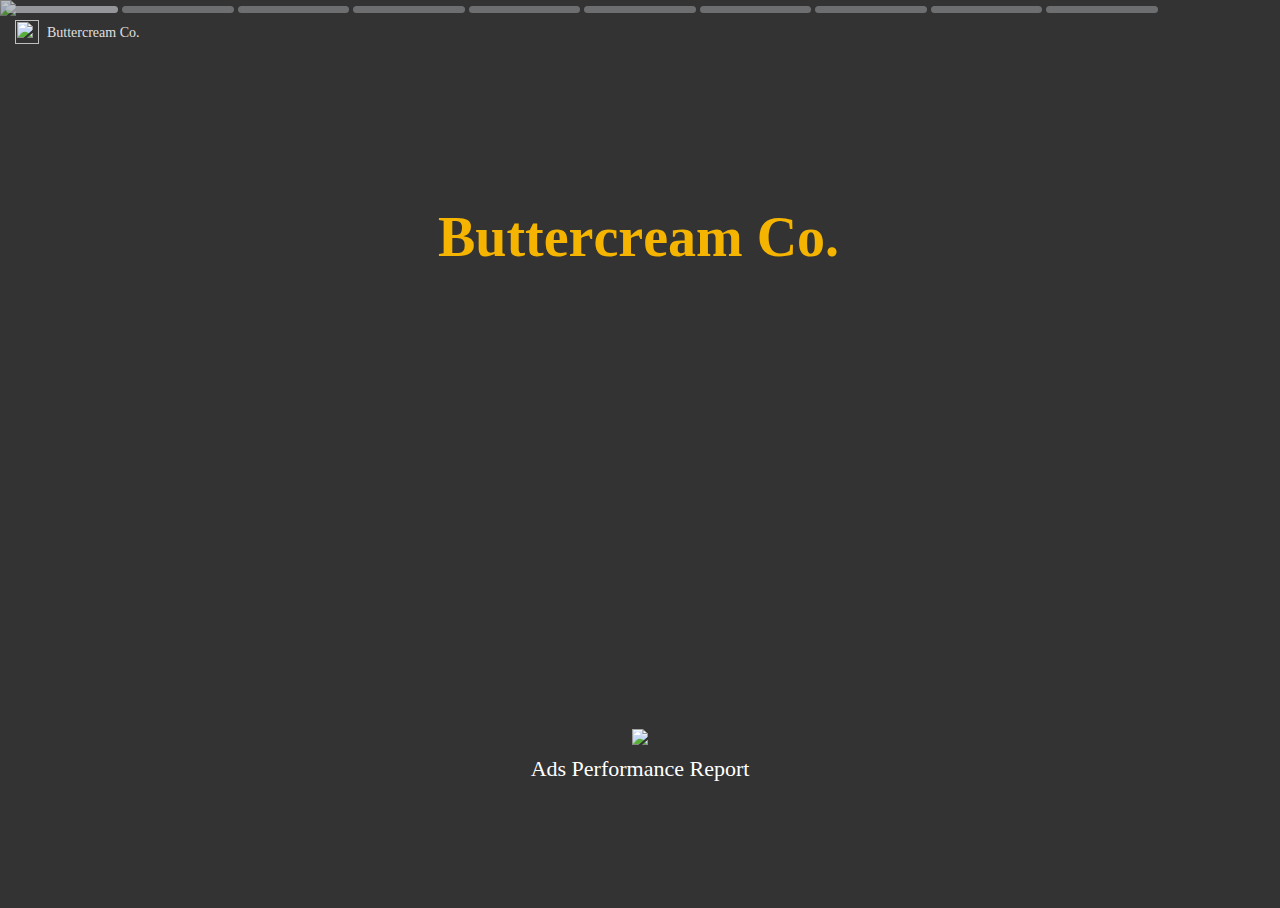
==== commit 01a79bba: "Added stats" ====
--- a/index.html
+++ b/index.html
@@ -37,10 +37,11 @@
                 <div class="bar unfilled-bar"></div>
                 <div class="bar unfilled-bar"></div>
                 <div class="bar unfilled-bar"></div>
-                <div class="bar unfilled-bar"></div>
-            </div>
+            </div>
+            <img src="https://fonts.gstatic.com/s/i/productlogos/google_my_business/v6/192px.svg" class="logo">
+            <span class="business-name">Buttercream Co.</span>
             <img src="image/business_v1.jpg" style="position: absolute; width: 100%; max-height: 100%; top: 0px; left: 0 px; opacity: 70%;"></img>
-            <h1 class="ml2 highlight" style="left:  0px; right: 0px; position: absolute;text-align:center;top:20%; color: #F4B400;">MeriBindiya</h1>
+            <h1 class="ml2 highlight" style="left:  0px; right: 0px; position: absolute;text-align:center;top:20%; color: #F4B400;">Buttercream Co.</h1>
             <div style="position: absolute;text-align:center;bottom:10%">
                 <img src = "https://fonts.gstatic.com/s/i/productlogos/ads/v5/192px.svg"></img>
                 <h4 style="color: white; font: 500 22px/29.2px Google Sans"> Ads Performance Report </h4> <br>
@@ -61,15 +62,14 @@
                 <div class="bar unfilled-bar"></div>
                 <div class="bar unfilled-bar"></div>
                 <div class="bar unfilled-bar"></div>
-                <div class="bar unfilled-bar"></div>
             </div>
             <img src="https://fonts.gstatic.com/s/i/productlogos/google_my_business/v6/192px.svg" class="logo">
-            <span class="business-name">MeriBindiya</span>
+            <span class="business-name">Buttercream Co.</span>
 
             <video class="video" src="video/beautysalon.mp4" muted loop autoplay style="width: 100%; opacity: 30%;"></video>
             <div class="appear-animate-soon" style="text-align: center; padding-left: 10%; padding-right: 10%;" id="appear-animate-1">
                 <h1 style="color: white; font: 500 30px/36.6px Google Sans"> Your Google Ads journey began on: </h1><br>
-                <strong><h1 style="color: #4285F4; font: 900 40px/48.8px Google Sans"> July 19, 2021 </h1></strong>
+                <strong><h1 style="color: #4285F4; font: 900 40px/48.8px Google Sans"> April 15, 2021 </h1></strong>
             </div>
         </div>
 
@@ -79,9 +79,8 @@
                 <div class="bar red-background"></div>
                 <div class="bar red-background"></div>
                 <div class="bar">
-                  <div class="bar bar-filling red-background" style="--slide_time: 8s;" id="status-bar-2"></div>
-                </div>
-                <div class="bar unfilled-bar"></div>
+                  <div class="bar bar-filling red-background" style="--slide_time: 3s;" id="status-bar-2"></div>
+                </div>
                 <div class="bar unfilled-bar"></div>
                 <div class="bar unfilled-bar"></div>
                 <div class="bar unfilled-bar"></div>
@@ -93,12 +92,12 @@
             <div class="impressions">
                 <div class="impressions-background"></div>
                 <img src="https://fonts.gstatic.com/s/i/productlogos/google_my_business/v6/192px.svg" class="logo">
-                <span class="business-name" style="color: #000000;">MeriBindiya</span>
+                <span class="business-name" style="color: #000000;">Buttercream Co.</span>
                 <div class="impressions-text">
                     <span style="font-size: 0.8em; color: #5f6368;">In last </span>
                     <span style="font-size: 1.6em; font-weight: bolder; color: #d93025;">30 days </span>
                     <span>your ads received </span>
-                    <span style="font-size: 1.6em; font-weight: bolder; color: #d93025;">7000 users </span>
+                    <span style="font-size: 1.6em; font-weight: bolder; color: #d93025;">4024 users </span>
                     <span style="font-size: 0.8em; color: #5f6368;">on </span>
                     <span>Google Search, Maps & YouTube</span>
                 </div>
@@ -114,9 +113,8 @@
                 <div class="bar yellow-background"></div>
                 <div class="bar yellow-background"></div>
                 <div class="bar">
-                  <div class="bar bar-filling yellow-background" style="--slide_time: 8s;" id="status-bar-3"></div>
-                </div>
-                <div class="bar unfilled-bar"></div>
+                  <div class="bar bar-filling yellow-background" style="--slide_time: 5s;" id="status-bar-3"></div>
+                </div>
                 <div class="bar unfilled-bar"></div>
                 <div class="bar unfilled-bar"></div>
                 <div class="bar unfilled-bar"></div>
@@ -127,8 +125,8 @@
 
             <div class="impressions" style="background-color: #2a2242; position: relative; ">
                 <img src="https://fonts.gstatic.com/s/i/productlogos/google_my_business/v6/192px.svg" class="logo">
-                <span class="business-name">MeriBindiya</span>
-                <h1 id="alpvisits" data-target="3000">0</h1>
+                <span class="business-name">Buttercream Co.</span>
+                <h1 id="alpvisits" data-target="318">0</h1>
                 <p>
                     users visited your business profile
                 </p>
@@ -146,9 +144,8 @@
                 <div class="bar yellow-background"></div>
                 <div class="bar yellow-background"></div>
                 <div class="bar">
-                  <div class="bar bar-filling yellow-background" style="--slide_time: 8s;" id="status-bar-4"></div>
-                </div>
-                <div class="bar unfilled-bar"></div>
+                  <div class="bar bar-filling yellow-background" style="--slide_time: 10s;" id="status-bar-4"></div>
+                </div>
                 <div class="bar unfilled-bar"></div>
                 <div class="bar unfilled-bar"></div>
                 <div class="bar unfilled-bar"></div>
@@ -157,16 +154,16 @@
             </div>
             <div class="impressions" style="background-color: #05306b; position: relative; ">
                 <img src="https://fonts.gstatic.com/s/i/productlogos/google_my_business/v6/192px.svg" class="logo">
-                <span class="business-name">MeriBindiya</span>
+                <span class="business-name">Buttercream Co.</span>
                 <div class="icons group1"><img src="image/call.png" style="max-height: 100%;"></div>
                 <div class="icons group2"><img src="image/gmb.png" style="max-height: 100%;"></div>
                 <div class="icons group3"><img src="image/list.png" style="max-height: 100%;"></div>
-                <div class="content count call-count">200</div>
-                <div class="content text call-text">calls</div>
-                <div class="content count visit-count">150</div>
-                <div class="content text visit-text">store visits</div>
-                <div class="content count lead-count">100</div>
-                <div class="content text lead-text">submitted leads</div>
+                <div class="content count call-count">44</div>
+                <div class="content text call-text">Calls</div>
+                <div class="content count visit-count">60</div>
+                <div class="content text visit-text">Directions</div>
+                <div class="content count lead-count">3</div>
+                <div class="content text lead-text">Submitted Leads</div>
             </div>
         </div>
 
@@ -186,32 +183,31 @@
                 <div class="bar unfilled-bar"></div>
                 <div class="bar unfilled-bar"></div>
                 <div class="bar unfilled-bar"></div>
-                <div class="bar unfilled-bar"></div>
             </div>
             <img src="https://fonts.gstatic.com/s/i/productlogos/google_my_business/v6/192px.svg" class="logo">
-            <span class="business-name">MeriBindiya</span>
+            <span class="business-name">Buttercream Co.</span>
 
             <div class="demographics-text">
                 <span>
                     <span class="demographics-title">
-                        <span><b>Your audience is</b></span>
                         <span class="demographics-age-color">
-                            <span><b>young.</b></span>
+                            <span><b>Millennials</b></span>
                         </span>
+                        <span><b>are noticing you.</b></span>
                     </span>
                 </span>
                 <span class="demographics-description">
-                  Your ads mainly attracted young adults.
+                  Your ads mainly attracted 25 - 35 year olds.
                 </span>
             </div> 
 
             <div style="overflow: hidden; display: block; width: 346px; left: 14px; height: 456px; position: absolute; opacity: 1; top: 137px;">
-                <div class="demographics-age-bar" style="--bar_appear_start_time:222ms; --bar_retract_start_time:6220ms; --final_top_position:278px; left:37px; height:179px; z-index:5" id="demographics-age-bar-1">
+                <div class="demographics-age-bar" style="--bar_appear_start_time:222ms; --bar_retract_start_time:6220ms; --final_top_position:377px; left:37px; height:80px; z-index:5" id="demographics-age-bar-1">
                   <span class="demographics-age-bar-text">
                     <div style="text-align: left;"><b>&nbsp; &nbsp;55 +</b></div>
                   </span>
                 </div>
-                <div class="demographics-age-bar" style="--bar_appear_start_time:444ms; --bar_retract_start_time:5998ms; --final_top_position:251px; left:208px; height:206px; z-index:7" id="demographics-age-bar-2">
+                <div class="demographics-age-bar" style="--bar_appear_start_time:444ms; --bar_retract_start_time:5998ms; --final_top_position:351px; left:208px; height:106px; z-index:7" id="demographics-age-bar-2">
                   <span class="demographics-age-bar-text">
                     <div style="text-align: left;"><b>45 - 50</b></div>
                   </span>
@@ -221,14 +217,14 @@
                     <div style="text-align: left;"><b>35 - 45</b></div>
                   </span>
                 </div>
-                <div class="demographics-age-bar" style="--bar_appear_start_time:888ms; --bar_retract_start_time:5554ms; --final_top_position:172px; left:85px; height:285px; z-index:3" id="demographics-age-bar-4">
+                <div class="demographics-age-bar" style="--bar_appear_start_time:888ms; --bar_retract_start_time:5554ms; --final_top_position:107px; left:85px; height:350px; z-index:3" id="demographics-age-bar-4">
+                  <span class="demographics-age-bar-text">
+                    <div style="text-align: left;"><b>18 - 25</b></div>
+                  </span>
+                </div>
+                <div class="demographics-age-bar" style="--bar_appear_start_time:1110ms; --bar_retract_start_time:5332ms; --final_top_position:29px; left:173px; height:428px; z-index:4" id="demographics-age-bar-5">
                   <span class="demographics-age-bar-text">
                     <div style="text-align: left;"><b>25 - 35</b></div>
-                  </span>
-                </div>
-                <div class="demographics-age-bar" style="--bar_appear_start_time:1110ms; --bar_retract_start_time:5332ms; --final_top_position:29px; left:173px; height:428px; z-index:4" id="demographics-age-bar-5">
-                  <span class="demographics-age-bar-text">
-                    <div style="text-align: left;"><b>18 - 25</b></div>
                   </span>
                 </div>
             </div>
@@ -248,10 +244,9 @@
                 <div class="bar unfilled-bar"></div>
                 <div class="bar unfilled-bar"></div>
                 <div class="bar unfilled-bar"></div>
-                <div class="bar unfilled-bar"></div>
             </div>
             <img src="https://fonts.gstatic.com/s/i/productlogos/google_my_business/v6/192px.svg" class="logo">
-            <span class="business-name">MeriBindiya</span>
+            <span class="business-name">Buttercream Co.</span>
 
             <div class="demographics-text">
                 <span>
@@ -259,18 +254,18 @@
                         <span class="demographics-gender-color">
                             <span><b>Women</b></span>
                         </span>
-                        <span><b>are more interested in your products.</b></span>
+                        <span><b>are slightly more interested in your products.</b></span>
                     </span>
                 </span>
                 <span class="demographics-description" style="top:66px">
-                      7 out of 10 of your ads were clicked by women.
+                      6 out of 10 of your ads were clicked by women.
                 </span>
             </div>
             <div class="demographics-gender-population">
                 <img class="demographics-gender-person" src="image/male.svg" style="left: 300px; --person_final_position:80px; --move_person_start_time: 222ms;" id = "demographics-gender-person-1"/>
                 <img class="demographics-gender-person" src="image/male.svg" style="left: 230px; --person_final_position:80px; --move_person_start_time: 444ms;" id = "demographics-gender-person-2"/>
                 <img class="demographics-gender-person" src="image/male.svg" style="left: 160px; --person_final_position:80px; --move_person_start_time: 666ms;" id = "demographics-gender-person-3"/>
-                <img class="demographics-gender-person" src="image/female.svg" style="left: 90px; --person_final_position:80px;--move_person_start_time: 888ms;" id = "demographics-gender-person-4"/>
+                <img class="demographics-gender-person" src="image/male.svg" style="left: 90px; --person_final_position:80px;--move_person_start_time: 888ms;" id = "demographics-gender-person-4"/>
                 <img class="demographics-gender-person" src="image/female.svg" style="left: 20px; --person_final_position:80px;--move_person_start_time: 1110ms;" id = "demographics-gender-person-5"/>
                 <img class="demographics-gender-person" src="image/female.svg" style="left: 300px; --person_final_position:10px;--move_person_start_time: 1332ms;" id = "demographics-gender-person-6"/>
                 <img class="demographics-gender-person" src="image/female.svg" style="left: 230px; --person_final_position:10px;--move_person_start_time: 1554ms;" id = "demographics-gender-person-7"/>
@@ -280,10 +275,8 @@
             </div>
         </div>
 
-        <div class="slide" id="demographics-location">
-            <div class="status-bar">
-                <div class="bar demographics-location-background"></div>
-                <div class="bar demographics-location-background"></div>
+        <!-- <div class="slide" id="demographics-location">
+            <div class="status-bar">
                 <div class="bar demographics-location-background"></div>
                 <div class="bar demographics-location-background"></div>
                 <div class="bar demographics-location-background"></div>
@@ -322,7 +315,7 @@
                     <span class="demographics-location-radius-text" style="left:27px; top:79px">Most active region</span>
                 </div>
             </img>
-        </div>
+        </div> -->
 
         <!-- Demographics end -->
 
@@ -336,15 +329,14 @@
                 <div class="bar yellow-background"></div>
                 <div class="bar yellow-background"></div>
                 <div class="bar yellow-background"></div>
-                <div class="bar yellow-background"></div>
-                <div class="bar">
-                  <div class="bar bar-filling yellow-background" style="--slide_time: 7s;" id="status-bar-8"></div>
+                <div class="bar">
+                  <div class="bar bar-filling yellow-background" style="--slide_time: 7s;" id="status-bar-7"></div>
                 </div>
                 <div class="bar unfilled-bar"></div>
                 <div class="bar unfilled-bar"></div>
             </div>
             <div class="review">
-                <div class="dissolve">
+                <div id="dissolve-reviews">
                     <div class="column column1">
                         <div class="card">
                             <span class="name">Shefali Singh</span>
@@ -387,10 +379,10 @@
                 </div>
                 <!-- Logo & Business Name to be added to all slides -->
                 <img src="https://fonts.gstatic.com/s/i/productlogos/google_my_business/v6/192px.svg" class="logo">
-                <span class="business-name">MeriBindiya</span>
+                <span class="business-name">Buttercream Co.</span>
                 
                 <!-- Animated text appear -->
-                <div class="appear-animate" align-items="left" id="appear-animate-8">
+                <div class="appear-animate" align-items="left" id="appear-animate-7">
                     <span class="claim" style="left: 24px; top: 150px;">Your customers have a lot to say</span>
                     <span class="highlight stat-highlight" style="left: 50px;">45</span>
                     <span class="highlight text-highlight" style="left:120px;">Reviews</span>
@@ -420,27 +412,26 @@
                 <div class="bar green-background"></div>
                 <div class="bar green-background"></div>
                 <div class="bar green-background"></div>
-                <div class="bar green-background"></div>
-                <div class="bar">
-                  <div class="bar bar-filling green-background" style="--slide_time: 7s;" id="status-bar-9"></div>
+                <div class="bar">
+                  <div class="bar bar-filling green-background" style="--slide_time: 7s;" id="status-bar-8"></div>
                 </div>
                 <div class="bar unfilled-bar"></div>
             </div>
         <!-- Logo & Business Name to be added to all slides -->
                 <img src="https://fonts.gstatic.com/s/i/productlogos/google_my_business/v6/192px.svg" class="logo">
-                <span class="business-name">MeriBindiya</span>
+                <span class="business-name">Buttercream Co.</span>
                 <video class="video" src="video/budget.mp4" muted loop autoplay fade style="autoplaySpeed: 1000; height: 100vh; opacity: 30%;"></video>
         <!-- Animated text appear -->
-                <div class="appear-animate-soon" style="align-items: left; width: 100vw" id="appear-animate-9">
+                <div class="appear-animate-soon" style="align-items: left; width: 100vw" id="appear-animate-8">
                     <span class="claim" style="left:25px;">Increase your budget by</span>
-                    <span class="highlight stat-highlight-green" style="left: 30px; top: 205px;">$15</span>
-                    <span class="highlight text-highlight" style="left:112px; top: 205px;">more</span>
+                    <span class="highlight stat-highlight-green" style="left: 30px; top: 205px;">₹1000</span>
+                    <span class="highlight text-highlight" style="left:178px; top: 205px;">more</span>
                     <span class="claim" style="left:-80px;top:285px;">and get</span>
-                    <span class="highlight stat-highlight-green" style="left:30px;top:308px;">100</span>
-                    <span class="highlight text-highlight" style="left:30px;top:360px;">additional clicks</span>          
+                    <span class="highlight stat-highlight-green" style="left:30px;top:308px;">25</span>
+                    <span class="highlight text-highlight" style="left:30px;top:360px;">additional calls</span>          
                     <a href="#" class="cta-button-green">
-                        <img padding-right="10px" width="24px" src="https://fonts.gstatic.com/s/i/googlematerialicons/attach_money/v15/white-24dp/1x/gm_attach_money_white_24dp.png">
-                        <span>Top Up</span>
+                        <img width="12px" height="20px" src="image/rupee.svg">
+                        <span style="padding-left: 8px;">Top Up</span>
                     </a>
                 </div>
 
@@ -456,18 +447,17 @@
                 <div class="bar blue-background"></div>
                 <div class="bar blue-background"></div>
                 <div class="bar blue-background"></div>
-                <div class="bar blue-background"></div>
-                <div class="bar">
-                  <div class="bar bar-filling blue-background" style="--slide_time: 7s;" id="status-bar-10"></div>
+                <div class="bar">
+                  <div class="bar bar-filling blue-background" style="--slide_time: 7s;" id="status-bar-9"></div>
                 </div>
                 <div class="bar unfilled-bar"></div>
             </div>
         <!-- Logo & Business Name to be added to all slides -->
                 <video class="video" src="video/bakery.mp4" muted loop autoplay fade style="autoplaySpeed: 1000; height: 100vh; opacity: 30%;"></video>
                 <img src="https://fonts.gstatic.com/s/i/productlogos/google_my_business/v6/192px.svg" class="logo">
-                <span class="business-name">MeriBindiya</span>
+                <span class="business-name">Buttercream Co.</span>
         <!-- Animated text appear -->
-                <div class="appear-animate" align-items="left" id="appear-animate-10">
+                <div class="appear-animate-soon" align-items="left" id="appear-animate-9">
                     <span class="claim" style="left:33px;">Change your category to</span>
                     <span class="highlight stat-highlight-blue" style="line-height: 1.1;">Indian Restaurant</span>
                     <span class="claim" style="left:-75px;top:325px;">and get</span>
@@ -480,6 +470,7 @@
                 </div>
 
         </div>
+
             <div class="slide" style="background-color:#fff;">
                 <div class="status-bar">
                     <div class="bar red-background"></div>
@@ -491,19 +482,18 @@
                     <div class="bar red-background"></div>
                     <div class="bar red-background"></div>
                     <div class="bar red-background"></div>
-                    <div class="bar red-background"></div>
                     <div class="bar">
-                      <div class="bar bar-filling red-background" style="--slide_time: 7s;" id="status-bar-11"></div>
+                      <div class="bar bar-filling red-background" style="--slide_time: 7s;" id="status-bar-10"></div>
                     </div>
                 </div>
-                <video class="video" src="video/dashboard.mov" muted autoplay fade style="autoplaySpeed: 1000; z-index: 0; height: 98vh; opacity: 95%;" ></video>
+                <video id="dashboard-video" class="video" src="video/dash.mov" muted  fade style="autoplaySpeed: 1000; z-index: 0; height: 98vh; opacity: 95%;" ></video>
             <!-- Logo & Business Name to be added to all slides -->
             <img src="https://fonts.gstatic.com/s/i/productlogos/google_my_business/v6/192px.svg" class="logo">
-            <span class="business-name" style="color: #5F6368">MeriBindiya</span>
+            <span class="business-name" style="color: #5F6368">Buttercream Co.</span>
             <!-- Animated text appear -->
-            <div class="appear-animate-soon" align-items="left" id="appear-animate-11">
-                <span class="cta-text" style="z-index:1; color:#5F6368; top:490px;">Want to know more?</span>
-                <a href="#" class="cta-button-red" style="left:111px; top:530px;">
+            <div class="appear-animate" align-items="left" id="appear-animate-10">
+                <span class="cta-text" style="z-index:1; color:#5F6368; left: 35px; top:565px;">Want to know more?</span>
+                <a href="#" class="cta-button-red" style="left:140px; top:610px;">
                 <img padding-right="10px" width="18px" src="https://fonts.gstatic.com/s/i/googlematerialicons/description/v11/white-24dp/1x/gm_description_white_24dp.png">
                 <span>View Full Report</span>
                 </a>
@@ -512,7 +502,7 @@
 
       
     </div>  
-    <audio src="audio/audio1.wav" loop autoplay></audio>
+    <!-- <audio src="audio/audio1.wav" loop autoplay></audio> -->
     <script src="js/script.js"></script>
 </body>
 </html>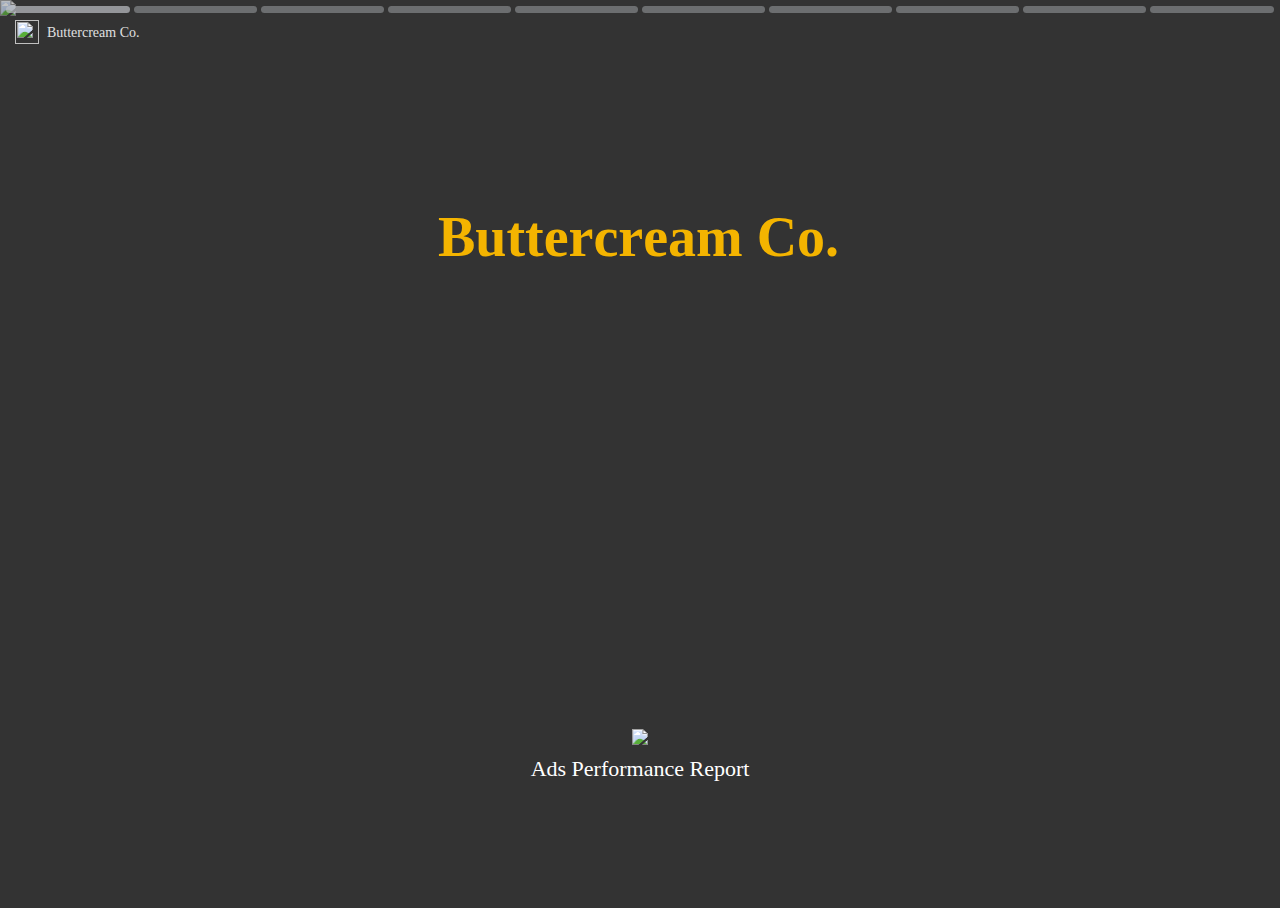
==== commit 3326171a: "recentered demographics slides acc to iphone 6-8 plus" ====
--- a/index.html
+++ b/index.html
@@ -202,27 +202,27 @@
             </div> 
 
             <div style="overflow: hidden; display: block; width: 346px; left: 14px; height: 456px; position: absolute; opacity: 1; top: 137px;">
-                <div class="demographics-age-bar" style="--bar_appear_start_time:222ms; --bar_retract_start_time:6220ms; --final_top_position:377px; left:37px; height:80px; z-index:5" id="demographics-age-bar-1">
+                <div class="demographics-age-bar" style="--bar_appear_start_time:222ms; --bar_retract_start_time:6220ms; --final_top_position:377px; left:71px; height:80px; z-index:5" id="demographics-age-bar-1">
                   <span class="demographics-age-bar-text">
                     <div style="text-align: left;"><b>&nbsp; &nbsp;55 +</b></div>
                   </span>
                 </div>
-                <div class="demographics-age-bar" style="--bar_appear_start_time:444ms; --bar_retract_start_time:5998ms; --final_top_position:351px; left:208px; height:106px; z-index:7" id="demographics-age-bar-2">
+                <div class="demographics-age-bar" style="--bar_appear_start_time:444ms; --bar_retract_start_time:5998ms; --final_top_position:351px; left:242px; height:106px; z-index:7" id="demographics-age-bar-2">
                   <span class="demographics-age-bar-text">
                     <div style="text-align: left;"><b>45 - 50</b></div>
                   </span>
                 </div>
-                <div class="demographics-age-bar" style="--bar_appear_start_time:666ms; --bar_retract_start_time:5776ms; --final_top_position:226px; left:122px; height:231px; z-index:6" id="demographics-age-bar-3">
+                <div class="demographics-age-bar" style="--bar_appear_start_time:666ms; --bar_retract_start_time:5776ms; --final_top_position:226px; left:156px; height:231px; z-index:6" id="demographics-age-bar-3">
                   <span class="demographics-age-bar-text">
                     <div style="text-align: left;"><b>35 - 45</b></div>
                   </span>
                 </div>
-                <div class="demographics-age-bar" style="--bar_appear_start_time:888ms; --bar_retract_start_time:5554ms; --final_top_position:107px; left:85px; height:350px; z-index:3" id="demographics-age-bar-4">
+                <div class="demographics-age-bar" style="--bar_appear_start_time:888ms; --bar_retract_start_time:5554ms; --final_top_position:107px; left:119px; height:350px; z-index:3" id="demographics-age-bar-4">
                   <span class="demographics-age-bar-text">
                     <div style="text-align: left;"><b>18 - 25</b></div>
                   </span>
                 </div>
-                <div class="demographics-age-bar" style="--bar_appear_start_time:1110ms; --bar_retract_start_time:5332ms; --final_top_position:29px; left:173px; height:428px; z-index:4" id="demographics-age-bar-5">
+                <div class="demographics-age-bar" style="--bar_appear_start_time:1110ms; --bar_retract_start_time:5332ms; --final_top_position:29px; left:207px; height:428px; z-index:4" id="demographics-age-bar-5">
                   <span class="demographics-age-bar-text">
                     <div style="text-align: left;"><b>25 - 35</b></div>
                   </span>
@@ -262,16 +262,16 @@
                 </span>
             </div>
             <div class="demographics-gender-population">
-                <img class="demographics-gender-person" src="image/male.svg" style="left: 300px; --person_final_position:80px; --move_person_start_time: 222ms;" id = "demographics-gender-person-1"/>
-                <img class="demographics-gender-person" src="image/male.svg" style="left: 230px; --person_final_position:80px; --move_person_start_time: 444ms;" id = "demographics-gender-person-2"/>
-                <img class="demographics-gender-person" src="image/male.svg" style="left: 160px; --person_final_position:80px; --move_person_start_time: 666ms;" id = "demographics-gender-person-3"/>
-                <img class="demographics-gender-person" src="image/male.svg" style="left: 90px; --person_final_position:80px;--move_person_start_time: 888ms;" id = "demographics-gender-person-4"/>
-                <img class="demographics-gender-person" src="image/female.svg" style="left: 20px; --person_final_position:80px;--move_person_start_time: 1110ms;" id = "demographics-gender-person-5"/>
-                <img class="demographics-gender-person" src="image/female.svg" style="left: 300px; --person_final_position:10px;--move_person_start_time: 1332ms;" id = "demographics-gender-person-6"/>
-                <img class="demographics-gender-person" src="image/female.svg" style="left: 230px; --person_final_position:10px;--move_person_start_time: 1554ms;" id = "demographics-gender-person-7"/>
-                <img class="demographics-gender-person" src="image/female.svg" style="left: 160px; --person_final_position:10px;--move_person_start_time: 1776ms;" id = "demographics-gender-person-8"/>
-                <img class="demographics-gender-person" src="image/female.svg" style="left: 90px; --person_final_position:10px;--move_person_start_time: 1998ms;" id = "demographics-gender-person-9"/>
-                <img class="demographics-gender-person" src="image/female.svg" style="left: 20px; --person_final_position:10px;--move_person_start_time: 2220ms;" id = "demographics-gender-person-10"/>                
+                <img class="demographics-gender-person" src="image/male.svg" style="left: 320px; --person_final_position:80px; --move_person_start_time: 222ms;" id = "demographics-gender-person-1"/>
+                <img class="demographics-gender-person" src="image/male.svg" style="left: 250px; --person_final_position:80px; --move_person_start_time: 444ms;" id = "demographics-gender-person-2"/>
+                <img class="demographics-gender-person" src="image/male.svg" style="left: 180px; --person_final_position:80px; --move_person_start_time: 666ms;" id = "demographics-gender-person-3"/>
+                <img class="demographics-gender-person" src="image/male.svg" style="left: 110px; --person_final_position:80px;--move_person_start_time: 888ms;" id = "demographics-gender-person-4"/>
+                <img class="demographics-gender-person" src="image/female.svg" style="left: 40px; --person_final_position:80px;--move_person_start_time: 1110ms;" id = "demographics-gender-person-5"/>
+                <img class="demographics-gender-person" src="image/female.svg" style="left: 320px; --person_final_position:10px;--move_person_start_time: 1332ms;" id = "demographics-gender-person-6"/>
+                <img class="demographics-gender-person" src="image/female.svg" style="left: 250px; --person_final_position:10px;--move_person_start_time: 1554ms;" id = "demographics-gender-person-7"/>
+                <img class="demographics-gender-person" src="image/female.svg" style="left: 180px; --person_final_position:10px;--move_person_start_time: 1776ms;" id = "demographics-gender-person-8"/>
+                <img class="demographics-gender-person" src="image/female.svg" style="left: 110px; --person_final_position:10px;--move_person_start_time: 1998ms;" id = "demographics-gender-person-9"/>
+                <img class="demographics-gender-person" src="image/female.svg" style="left: 40px; --person_final_position:10px;--move_person_start_time: 2220ms;" id = "demographics-gender-person-10"/>                
             </div>
         </div>
 
@@ -437,7 +437,7 @@
 
         </div>
 
-        <div class="slide">
+        <!-- <div class="slide">
             <div class="status-bar">
                 <div class="bar blue-background"></div>
                 <div class="bar blue-background"></div>
@@ -452,11 +452,11 @@
                 </div>
                 <div class="bar unfilled-bar"></div>
             </div>
-        <!-- Logo & Business Name to be added to all slides -->
+         Logo & Business Name to be added to all slides
                 <video class="video" src="video/bakery.mp4" muted loop autoplay fade style="autoplaySpeed: 1000; height: 100vh; opacity: 30%;"></video>
                 <img src="https://fonts.gstatic.com/s/i/productlogos/google_my_business/v6/192px.svg" class="logo">
                 <span class="business-name">Buttercream Co.</span>
-        <!-- Animated text appear -->
+         Animated text appear
                 <div class="appear-animate-soon" align-items="left" id="appear-animate-9">
                     <span class="claim" style="left:33px;">Change your category to</span>
                     <span class="highlight stat-highlight-blue" style="line-height: 1.1;">Indian Restaurant</span>
@@ -469,7 +469,7 @@
                     </a>
                 </div>
 
-        </div>
+        </div> -->
 
             <div class="slide" style="background-color:#fff;">
                 <div class="status-bar">
@@ -483,7 +483,7 @@
                     <div class="bar red-background"></div>
                     <div class="bar red-background"></div>
                     <div class="bar">
-                      <div class="bar bar-filling red-background" style="--slide_time: 7s;" id="status-bar-10"></div>
+                      <div class="bar bar-filling red-background" style="--slide_time: 7s;" id="status-bar-9"></div>
                     </div>
                 </div>
                 <video id="dashboard-video" class="video" src="video/dash.mov" muted  fade style="autoplaySpeed: 1000; z-index: 0; height: 98vh; opacity: 95%;" ></video>
@@ -491,7 +491,7 @@
             <img src="https://fonts.gstatic.com/s/i/productlogos/google_my_business/v6/192px.svg" class="logo">
             <span class="business-name" style="color: #5F6368">Buttercream Co.</span>
             <!-- Animated text appear -->
-            <div class="appear-animate" align-items="left" id="appear-animate-10">
+            <div class="appear-animate" align-items="left" id="appear-animate-9">
                 <span class="cta-text" style="z-index:1; color:#5F6368; left: 35px; top:565px;">Want to know more?</span>
                 <a href="#" class="cta-button-red" style="left:140px; top:610px;">
                 <img padding-right="10px" width="18px" src="https://fonts.gstatic.com/s/i/googlematerialicons/description/v11/white-24dp/1x/gm_description_white_24dp.png">
--- a/css/style.css
+++ b/css/style.css
@@ -77,12 +77,13 @@
   opacity:1;
   margin:auto;
   object-fit:cover;
+  z-index: 5000;
 }
 
 .business-name {
   overflow:visible;
   display:inline-block;
-  width:109px;
+  width:130px;
   height:33px;
 
   position:absolute;
@@ -97,6 +98,7 @@
   border-radius:0px 0px 0px 0px;
   color:#E0E0E0;
   letter-spacing:normal;
+  z-index: 5000;
 }
 
 .appear-animate {
@@ -289,12 +291,13 @@
 }
 
 
-.dissolve {
-  animation: dissolve 2s ease-in 1s forwards;
-}
+/* .dissolve  {
+  animation: dissolve 2s ease-in 2s forwards;
+} */
 
 @keyframes dissolve {
-  100% {opacity: 0.25}
+  0% {opacity: 1;}
+  100% {opacity: 0.25;}
 }
 
 .column {
@@ -318,7 +321,7 @@
 }
 
 .column1 {
-  left:-284px;
+  left:-266px;
   top:-31px;
   animation: column1_move 10s linear alternate infinite;
 }
@@ -328,8 +331,8 @@
 }
 
 .column2 {
-  left:-1px;
-  top:-383px;
+  left:17px;
+  top:-323px;
   animation: column2_move 10s linear alternate infinite;
 }
 
@@ -338,7 +341,7 @@
 }
 
 .column3 {
-  left:282px;
+  left:300px;
   top:-24px;
   animation: column3_move 10s linear alternate infinite;
 }
@@ -543,7 +546,7 @@
   place-items: start; 
   top: 6px; 
   grid-template-rows: 1fr; 
-  grid-template-columns: 1fr 1fr 1fr 1fr 1fr 1fr 1fr 1fr 1fr 1fr 1fr;
+  grid-template-columns: 1fr 1fr 1fr 1fr 1fr 1fr 1fr 1fr 1fr 1fr;
   z-index: 1000
 }
 
@@ -566,7 +569,6 @@
   border-radius: 0px;
   left: -100%;
   position: relative;
-  /*animation: bar_filling_move var(--slide_time) ease-in forwards;*/
 }
 
 @keyframes bar_filling_move {
@@ -578,7 +580,7 @@
 .demographics-text {
   overflow: hidden; 
   display: block; 
-  width: 320px; 
+  width: 340px; 
   left: 32px; 
   height: 150px; 
   position: absolute; 
@@ -754,7 +756,7 @@
 .red-background {background: #EA4335;}
 .white-background {background: #FFFFFF;}
 
-// impressions and calls
+/* impressions and calls */
 
 .google-icons {
   position: absolute;
@@ -764,7 +766,7 @@
   background-repeat: no-repeat;
   transform: translate(-50%, 100%);
   background-size: 100%;
-  opacity: 1;
+  opacity: 0;
 }
 
 .impressions-text {
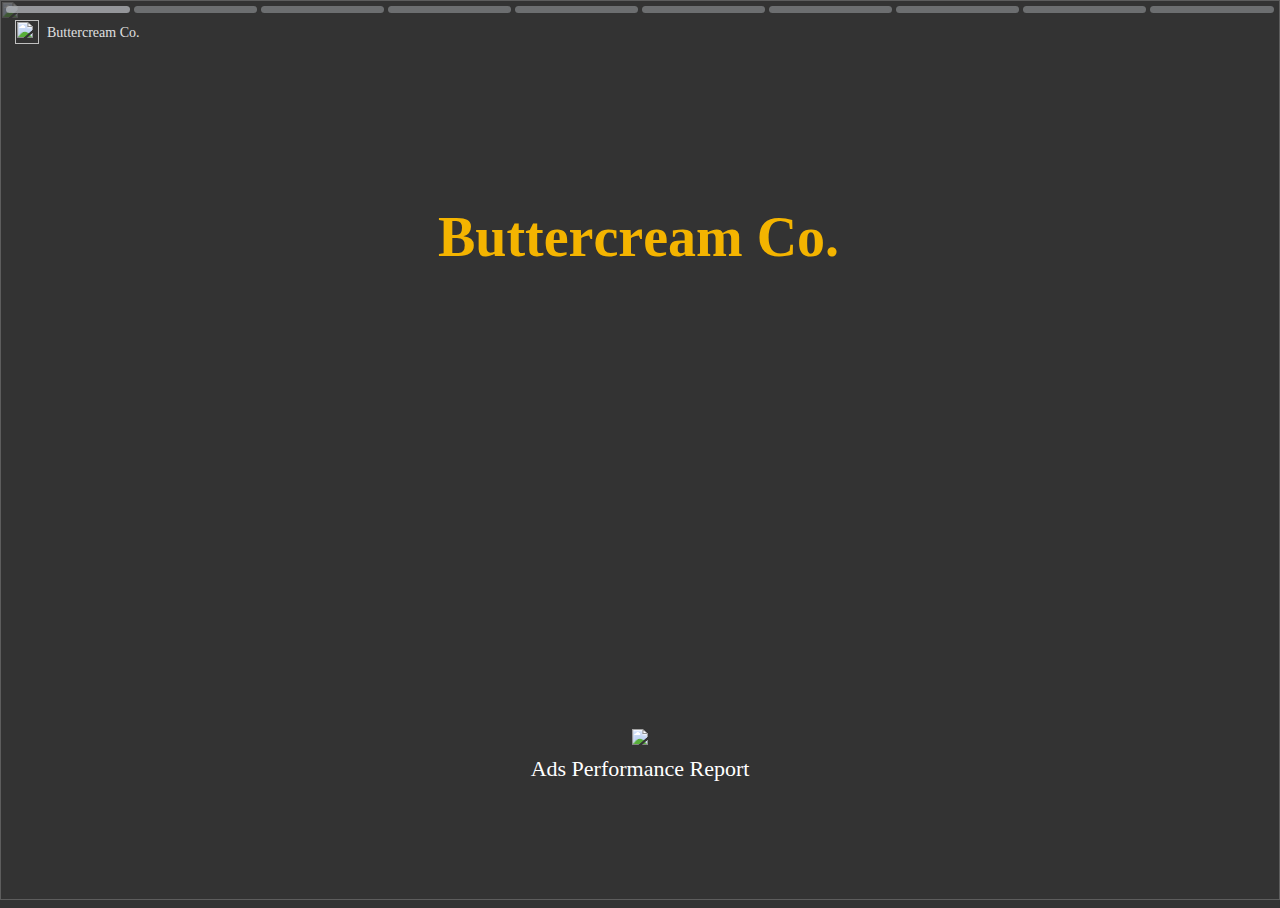
==== commit 55676c73: "updated reviews slide -stats" ====
--- a/index.html
+++ b/index.html
@@ -40,7 +40,7 @@
             </div>
             <img src="https://fonts.gstatic.com/s/i/productlogos/google_my_business/v6/192px.svg" class="logo">
             <span class="business-name">Buttercream Co.</span>
-            <img src="image/business_v1.jpg" style="position: absolute; width: 100%; max-height: 100%; top: 0px; left: 0 px; opacity: 70%;"></img>
+            <img src="image/buttercream.webp" style="position: absolute; width: 100%; max-height: 100%; height:  100%; top: 0px; left: 0 px; opacity: 30%; object-fit: cover; z-index: -1; overflow: hidden;"></img>
             <h1 class="ml2 highlight" style="left:  0px; right: 0px; position: absolute;text-align:center;top:20%; color: #F4B400;">Buttercream Co.</h1>
             <div style="position: absolute;text-align:center;bottom:10%">
                 <img src = "https://fonts.gstatic.com/s/i/productlogos/ads/v5/192px.svg"></img>
@@ -66,7 +66,7 @@
             <img src="https://fonts.gstatic.com/s/i/productlogos/google_my_business/v6/192px.svg" class="logo">
             <span class="business-name">Buttercream Co.</span>
 
-            <video class="video" src="video/beautysalon.mp4" muted loop autoplay style="width: 100%; opacity: 30%;"></video>
+            <video class="video" src="video/bakery.mp4" muted loop autoplay style="width: 100%; height:  100%; opacity: 30%;"></video>
             <div class="appear-animate-soon" style="text-align: center; padding-left: 10%; padding-right: 10%;" id="appear-animate-1">
                 <h1 style="color: white; font: 500 30px/36.6px Google Sans"> Your Google Ads journey began on: </h1><br>
                 <strong><h1 style="color: #4285F4; font: 900 40px/48.8px Google Sans"> April 15, 2021 </h1></strong>
@@ -74,7 +74,7 @@
         </div>
 
         <!-- Impressions and calls -->
-        <div class="slide" style="background-color: #f0e9e9;">
+        <div class="slide" style="background-color: #2e2e2e;">
             <div class="status-bar">
                 <div class="bar red-background"></div>
                 <div class="bar red-background"></div>
@@ -90,15 +90,15 @@
                 <div class="bar unfilled-bar"></div>
             </div>
             <div class="impressions">
-                <div class="impressions-background"></div>
+                <div class="impressions-background" style="color: #241e0c"></div>
                 <img src="https://fonts.gstatic.com/s/i/productlogos/google_my_business/v6/192px.svg" class="logo">
-                <span class="business-name" style="color: #000000;">Buttercream Co.</span>
+                <span class="business-name" style="color: #ffffff;">Buttercream Co.</span>
                 <div class="impressions-text">
-                    <span style="font-size: 0.8em; color: #5f6368;">In last </span>
-                    <span style="font-size: 1.6em; font-weight: bolder; color: #d93025;">30 days </span>
+                    <span style="font-size: 0.8em; color: #f5f2f2;">In last </span>
+                    <span style="font-size: 1.6em; font-weight: bolder; color: #ea4335;">30 days </span>
                     <span>your ads received </span>
-                    <span style="font-size: 1.6em; font-weight: bolder; color: #d93025;">4024 users </span>
-                    <span style="font-size: 0.8em; color: #5f6368;">on </span>
+                    <span style="font-size: 1.6em; font-weight: bolder; color: #ea4335;">4024 users </span>
+                    <span style="font-size: 0.8em; color: #f5f2f2;">on </span>
                     <span>Google Search, Maps & YouTube</span>
                 </div>
                 <div class="google-icons" style="background-image: url(image/googleg_24dp.svg); left: 70px;"></div>
@@ -113,7 +113,7 @@
                 <div class="bar yellow-background"></div>
                 <div class="bar yellow-background"></div>
                 <div class="bar">
-                  <div class="bar bar-filling yellow-background" style="--slide_time: 5s;" id="status-bar-3"></div>
+                  <div class="bar bar-filling yellow-background" style="--slide_time: 3s;" id="status-bar-3"></div>
                 </div>
                 <div class="bar unfilled-bar"></div>
                 <div class="bar unfilled-bar"></div>
@@ -144,7 +144,7 @@
                 <div class="bar yellow-background"></div>
                 <div class="bar yellow-background"></div>
                 <div class="bar">
-                  <div class="bar bar-filling yellow-background" style="--slide_time: 10s;" id="status-bar-4"></div>
+                  <div class="bar bar-filling yellow-background" style="--slide_time: 5s;" id="status-bar-4"></div>
                 </div>
                 <div class="bar unfilled-bar"></div>
                 <div class="bar unfilled-bar"></div>
@@ -339,41 +339,226 @@
                 <div id="dissolve-reviews">
                     <div class="column column1">
                         <div class="card">
-                            <span class="name">Shefali Singh</span>
-                            <div class="star-group">
-                                <img src="image/star.svg" class="star">
-                                <img src="image/star.svg" class="star">
-                                <img src="image/star.svg" class="star">
-                                <img src="image/star.svg" class="star">
-                            </div>
-                            <span class="post-time">1 year ago</span>
-                            <span class=review-text>Bridal makeup - The lady named Jayashree did an excellent job. I looked really great on my wedding day. She had also styled my hair wonderfully and did the draping of my lehnga. Excellent work.</span>
+                            <span class="name">Amar Mallya</span>
+                            <div class="star-group">
+                                <img src="image/star.svg" class="star">
+                                <img src="image/star.svg" class="star">
+                                <img src="image/star.svg" class="star">
+                                <img src="image/star.svg" class="star">
+                                <img src="image/star.svg" class="star">
+                            </div>
+                            <span class="post-time">a month ago</span>
+                            <span class=review-text>Ordered some amazing baguette and freshly baked pav today, quality of both was very good...the cakes however are priced at the top end...</span>
+                        </div>
+                        <div class="card">
+                            <span class="name">Rakshitha Kamath</span>
+                            <div class="star-group">
+                                <img src="image/star.svg" class="star">
+                                <img src="image/star.svg" class="star">
+                                <img src="image/star.svg" class="star">
+                                <img src="image/star.svg" class="star">
+                                <img src="image/star.svg" class="star">
+                            </div>
+                            <span class="post-time">a month ago</span>
+                            <span class=review-text>If you are on the lookout for the best breads in town, Buco is the place for you!</span>
+                        </div>
+                        <div class="card">
+                            <span class="name">Chaitan Jaunky</span>
+                            <div class="star-group">
+                                <img src="image/star.svg" class="star">
+                                <img src="image/star.svg" class="star">
+                                <img src="image/star.svg" class="star">
+                                <img src="image/star.svg" class="star">
+                                <img src="image/star.svg" class="star">
+                            </div>
+                            <span class="post-time">a month ago</span>
+                            <span class=review-text>Yummiest Croissant in town. Will highly recommend this place for the amazing croissant and french baguette. It will not disappoint your taste bud</span>
+                        </div>
+                        <div class="card">
+                            <span class="name">Soujanya Nayak</span>
+                            <div class="star-group">
+                                <img src="image/star.svg" class="star">
+                                <img src="image/star.svg" class="star">
+                                <img src="image/star.svg" class="star">
+                                <img src="image/star.svg" class="star">
+                                <img src="image/star.svg" class="star">
+                            </div>
+                            <span class="post-time">a month ago</span>
+                            <span class=review-text>I wish there is beyond 5 stars here... Chef Shriya and entire team deserves much more than 5 star rating to be honest! I have tried their Multigrain Bread and Double Chocolate Crossaints!</span>
+                        </div>
+                        <div class="card">
+                            <span class="name">Varsha Shetty</span>
+                            <div class="star-group">
+                                <img src="image/star.svg" class="star">
+                                <img src="image/star.svg" class="star">
+                                <img src="image/star.svg" class="star">
+                                <img src="image/star.svg" class="star">
+                                <img src="image/star.svg" class="star">
+                            </div>
+                            <span class="post-time">a month ago</span>
+                            <span class=review-text>Lovee it!
+Had their chocolate croissants , brownie and pizookie -loved all of them.</span>
+                        </div>
+                        <div class="card">
+                            <span class="name">Divya kamath</span>
+                            <div class="star-group">
+                                <img src="image/star.svg" class="star">
+                                <img src="image/star.svg" class="star">
+                                <img src="image/star.svg" class="star">
+                                <img src="image/star.svg" class="star">
+                                <img src="image/star.svg" class="star">
+                            </div>
+                            <span class="post-time">a month ago</span>
+                            <span class=review-text>Amazing variety of stuffed croissants, sandwiches, cupcakes, cheesecakes.. and many more! Their brownies and red velvet cupcakes are a must try and not to forget the garlic bread, one will be left craving for more if you just have one bite.. :) </span>
                         </div>
                     </div>
                     <div class="column column2">
                         <div class="card">
-                            <span class="name">Shefali Singh</span>
-                            <div class="star-group">
-                                <img src="image/star.svg" class="star">
-                                <img src="image/star.svg" class="star">
-                                <img src="image/star.svg" class="star">
-                                <img src="image/star.svg" class="star">
-                            </div>
-                            <span class="post-time">1 year ago</span>
-                            <span class=review-text>Bridal makeup - The lady named Jayashree did an excellent job. I looked really great on my wedding day. She had also styled my hair wonderfully and did the draping of my lehnga. Excellent work.</span>
+                            <span class="name">Bavith Karkera</span>
+                            <div class="star-group">
+                                <img src="image/star.svg" class="star">
+                                <img src="image/star.svg" class="star">
+                                <img src="image/star.svg" class="star">
+                                <img src="image/star.svg" class="star">
+                                <img src="image/star.svg" class="star">
+                            </div>
+                            <span class="post-time">a day ago</span>
+                            <span class=review-text>This place by far has the best baked products in Mangalore. Their double chocolate Cream crossaint, jerk chicken crossaint sandwich, cappuccino , khala khatta eclair is to die overall the place is good.</span>
+                        </div>
+                        <div class="card">
+                            <span class="name">Sarita Kangen</span>
+                            <div class="star-group">
+                                <img src="image/star.svg" class="star">
+                                <img src="image/star.svg" class="star">
+                                <img src="image/star.svg" class="star">
+                                <img src="image/star.svg" class="star">
+                                <img src="image/star.svg" class="star">
+                            </div>
+                            <span class="post-time">3 days ago</span>
+                            <span class=review-text>This place is a must visit. The cupcakes are  perfect, croissants are fluffy and light,   breads are made without any artificial additives. Avatar Hotel is a wonderful new place in Mangalore.</span>
+                        </div>
+                        <div class="card">
+                            <span class="name">Sushmita Roy</span>
+                            <div class="star-group">
+                                <img src="image/star.svg" class="star">
+                                <img src="image/star.svg" class="star">
+                                <img src="image/star.svg" class="star">
+                                <img src="image/star.svg" class="star">
+                                <img src="image/star.svg" class="star">
+                            </div>
+                            <span class="post-time">4 days ago</span>
+                            <span class=review-text>It will be one of my favourite place for croissants.Indeed the best in town and both quality and price are worth it 🙂</span>
+                        </div>
+                        <div class="card">
+                            <span class="name">Nikitha Shetty</span>
+                            <div class="star-group">
+                                <img src="image/star.svg" class="star">
+                                <img src="image/star.svg" class="star">
+                                <img src="image/star.svg" class="star">
+                                <img src="image/star.svg" class="star">
+                                <img src="image/star.svg" class="star">
+                            </div>
+                            <span class="post-time">3 weeks ago</span>
+                            <span class=review-text>I absolutely loved their Jerk Chicken Croissant sandwich. The croissant was light and just perfect to hold and compliment the jerk chicken 😊.The chicken was juicy and oh so yummy ! The Mayo and tapioca chips are an apt accompaniment ♥️ Highly recommend buttercream and can't wait yo try the rest of the items on the menu ☺️</span>
+                        </div>
+                        <div class="card">
+                            <span class="name">Daphne Menezes</span>
+                            <div class="star-group">
+                                <img src="image/star.svg" class="star">
+                                <img src="image/star.svg" class="star">
+                                <img src="image/star.svg" class="star">
+                                <img src="image/star.svg" class="star">
+                                <img src="image/star.svg" class="star">
+                            </div>
+                            <span class="post-time">3 weeks ago</span>
+                            <span class=review-text>I've loved the pastries and cheesecakes at BuCo since they began. I tried their Butter Croissant & Garlic Bread today. I like the flaky and crunchiness of the croissant but moreover, I LOVED THE GARLIC BREAD! The peri peri & garlic butter is so so good. I'm looking forward to try their varities of bread soon. Thank you BuCo! ❤️</span>
+                        </div>
+                        <div class="card">
+                            <span class="name">Panchami Shastry</span>
+                            <div class="star-group">
+                                <img src="image/star.svg" class="star">
+                                <img src="image/star.svg" class="star">
+                                <img src="image/star.svg" class="star">
+                                <img src="image/star.svg" class="star">
+                                <img src="image/star.svg" class="star">
+                            </div>
+                            <span class="post-time">a month ago</span>
+                            <span class=review-text>Wasn't a great fan of desserts, till I had their brownies and most recently the chocolate croissant..!! Now, I can't get enough of that.</span>
                         </div>
                     </div>
                     <div class="column column3">
                         <div class="card">
-                            <span class="name">Shefali Singh</span>
-                            <div class="star-group">
-                                <img src="image/star.svg" class="star">
-                                <img src="image/star.svg" class="star">
-                                <img src="image/star.svg" class="star">
-                                <img src="image/star.svg" class="star">
-                            </div>
-                            <span class="post-time">1 year ago</span>
-                            <span class=review-text>Bridal makeup - The lady named Jayashree did an excellent job. I looked really great on my wedding day. She had also styled my hair wonderfully and did the draping of my lehnga. Excellent work.</span>
+                            <span class="name">Amar Mallya</span>
+                            <div class="star-group">
+                                <img src="image/star.svg" class="star">
+                                <img src="image/star.svg" class="star">
+                                <img src="image/star.svg" class="star">
+                                <img src="image/star.svg" class="star">
+                                <img src="image/star.svg" class="star">
+                            </div>
+                            <span class="post-time">a month ago</span>
+                            <span class=review-text>Ordered some amazing baguette and freshly baked pav today, quality of both was very good...the cakes however are priced at the top end...</span>
+                        </div>
+                        <div class="card">
+                            <span class="name">Rakshitha Kamath</span>
+                            <div class="star-group">
+                                <img src="image/star.svg" class="star">
+                                <img src="image/star.svg" class="star">
+                                <img src="image/star.svg" class="star">
+                                <img src="image/star.svg" class="star">
+                                <img src="image/star.svg" class="star">
+                            </div>
+                            <span class="post-time">a month ago</span>
+                            <span class=review-text>If you are on the lookout for the best breads in town, Buco is the place for you!</span>
+                        </div>
+                        <div class="card">
+                            <span class="name">Chaitan Jaunky</span>
+                            <div class="star-group">
+                                <img src="image/star.svg" class="star">
+                                <img src="image/star.svg" class="star">
+                                <img src="image/star.svg" class="star">
+                                <img src="image/star.svg" class="star">
+                                <img src="image/star.svg" class="star">
+                            </div>
+                            <span class="post-time">a month ago</span>
+                            <span class=review-text>Yummiest Croissant in town. Will highly recommend this place for the amazing croissant and french baguette. It will not disappoint your taste bud</span>
+                        </div>
+                        <div class="card">
+                            <span class="name">Soujanya Nayak</span>
+                            <div class="star-group">
+                                <img src="image/star.svg" class="star">
+                                <img src="image/star.svg" class="star">
+                                <img src="image/star.svg" class="star">
+                                <img src="image/star.svg" class="star">
+                                <img src="image/star.svg" class="star">
+                            </div>
+                            <span class="post-time">a month ago</span>
+                            <span class=review-text>I wish there is beyond 5 stars here... Chef Shriya and entire team deserves much more than 5 star rating to be honest! I have tried their Multigrain Bread and Double Chocolate Crossaints!</span>
+                        </div>
+                        <div class="card">
+                            <span class="name">Varsha Shetty</span>
+                            <div class="star-group">
+                                <img src="image/star.svg" class="star">
+                                <img src="image/star.svg" class="star">
+                                <img src="image/star.svg" class="star">
+                                <img src="image/star.svg" class="star">
+                                <img src="image/star.svg" class="star">
+                            </div>
+                            <span class="post-time">a month ago</span>
+                            <span class=review-text>Lovee it!
+Had their chocolate croissants , brownie and pizookie -loved all of them.</span>
+                        </div>
+                        <div class="card">
+                            <span class="name">Divya kamath</span>
+                            <div class="star-group">
+                                <img src="image/star.svg" class="star">
+                                <img src="image/star.svg" class="star">
+                                <img src="image/star.svg" class="star">
+                                <img src="image/star.svg" class="star">
+                                <img src="image/star.svg" class="star">
+                            </div>
+                            <span class="post-time">a month ago</span>
+                            <span class=review-text>Amazing variety of stuffed croissants, sandwiches, cupcakes, cheesecakes.. and many more! Their brownies and red velvet cupcakes are a must try and not to forget the garlic bread, one will be left craving for more if you just have one bite.. :) </span>
                         </div>
                     </div>
                 </div>
@@ -384,10 +569,11 @@
                 <!-- Animated text appear -->
                 <div class="appear-animate" align-items="left" id="appear-animate-7">
                     <span class="claim" style="left: 24px; top: 150px;">Your customers have a lot to say</span>
-                    <span class="highlight stat-highlight" style="left: 50px;">45</span>
-                    <span class="highlight text-highlight" style="left:120px;">Reviews</span>
-                    <span class="highlight stat-highlight" style="left:59px;top:257px;"  >4</span>
+                    <span class="highlight stat-highlight" style="left: 50px;">15</span>
+                    <span class="highlight text-highlight" style="left:140px;">Reviews</span>
+                    <span class="highlight stat-highlight" style="left:64px;top:257px;"  >4.8</span>
                     <div class="big-star-group">
+                        <img src="image/star.svg" class="star big-star">
                         <img src="image/star.svg" class="star big-star">
                         <img src="image/star.svg" class="star big-star">
                         <img src="image/star.svg" class="star big-star">
--- a/css/style.css
+++ b/css/style.css
@@ -582,6 +582,7 @@
   display: block; 
   width: 340px; 
   left: 32px; 
+  text-align: center;
   height: 150px; 
   position: absolute; 
   opacity: 1; 
@@ -592,7 +593,8 @@
 }
 
 .demographics-title {
-  left: 0px;
+  left: 20px;
+  text-align: center;
   position: absolute;
   font: 400 22px / 33px "Google Sans"; 
   padding: 8px; 
@@ -601,7 +603,8 @@
 }
 
 .demographics-description {
-  left: 1px; 
+  left: 0px; 
+  text-align: center;
   position: absolute;
   font: 400 16px / 24px "Google Sans"; 
   vertical-align: top; 
@@ -762,7 +765,7 @@
   position: absolute;
   width: 100px;
   height: 100px;
-  top: 479px;
+  top: 460px;
   background-repeat: no-repeat;
   transform: translate(-50%, 100%);
   background-size: 100%;
@@ -774,11 +777,12 @@
   text-align: center;
   font-size: 2em;
   font-weight: bold;
-  color: #343536;
+  color: #ffffff;
   position: absolute;
   top: 20%;
   padding: 10px;
   display: grid;
+  opacity: 0;
 }
 
 .impressions {
